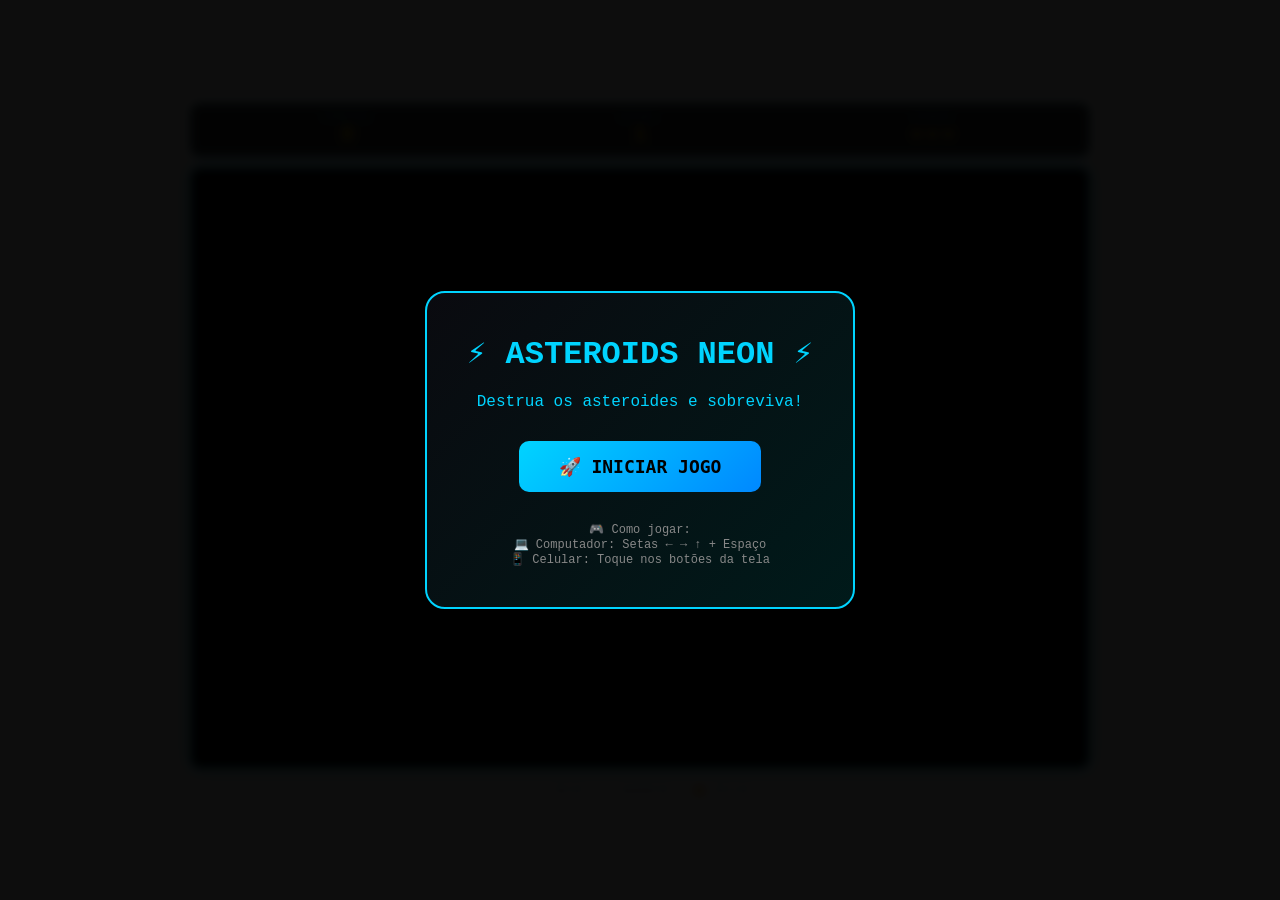
==== asteroid.html @ 691934d8 "Update and rename index.html to asteroid.html" ====
<!DOCTYPE html>
<html lang="pt-br">
<head>
    <meta charset="UTF-8">
    <meta name="viewport" content="width=device-width, initial-scale=1.0, user-scalable=no, viewport-fit=cover">
    <title>Asteroids Neon - Samuel Tech Games</title>
    <style>
        * {
            margin: 0;
            padding: 0;
            box-sizing: border-box;
            user-select: none;
            -webkit-tap-highlight-color: transparent;
        }

        body {
            background: linear-gradient(135deg, #0a0a0f 0%, #000000 100%);
            min-height: 100vh;
            display: flex;
            justify-content: center;
            align-items: center;
            font-family: 'Courier New', monospace;
            overflow: hidden;
            position: fixed;
            width: 100%;
            height: 100%;
        }

        .game-container {
            display: flex;
            flex-direction: column;
            align-items: center;
            gap: 10px;
            padding: 10px;
            width: 100%;
            max-width: 100%;
        }

        canvas {
            border: 2px solid #00d4ff;
            border-radius: 10px;
            box-shadow: 0 0 20px rgba(0, 212, 255, 0.5);
            background: #000000;
            width: 100%;
            height: auto;
            max-width: 900px;
            touch-action: none;
        }

        .game-info {
            display: flex;
            justify-content: space-between;
            gap: 20px;
            background: rgba(0, 0, 0, 0.8);
            padding: 8px 20px;
            border-radius: 10px;
            border: 1px solid #00d4ff;
            width: 100%;
            max-width: 900px;
            flex-wrap: wrap;
        }

        .info-item {
            text-align: center;
            flex: 1;
        }

        .info-label {
            font-size: 10px;
            color: #00d4ff;
            letter-spacing: 2px;
        }

        .info-value {
            font-size: 22px;
            color: #ffcc00;
            font-weight: bold;
        }

        .lives {
            display: flex;
            gap: 5px;
            justify-content: center;
        }

        .heart {
            font-size: 18px;
        }

        /* Controles Touch para Celular */
        .touch-controls {
            display: none;
            gap: 15px;
            margin-top: 10px;
            width: 100%;
            max-width: 500px;
            justify-content: center;
            flex-wrap: wrap;
        }

        .touch-btn {
            background: rgba(0, 212, 255, 0.2);
            border: 2px solid #00d4ff;
            border-radius: 60px;
            width: 70px;
            height: 70px;
            display: flex;
            flex-direction: column;
            align-items: center;
            justify-content: center;
            font-size: 30px;
            cursor: pointer;
            transition: 0.2s;
            color: #00d4ff;
            backdrop-filter: blur(5px);
            touch-action: manipulation;
        }

        .touch-btn:active {
            background: #00d4ff;
            color: #000;
            transform: scale(0.95);
        }

        .shoot-btn {
            background: rgba(255, 0, 100, 0.2);
            border-color: #ff0066;
            color: #ff0066;
        }

        .shoot-btn:active {
            background: #ff0066;
            color: #000;
        }

        .restart-btn {
            background: rgba(0, 255, 100, 0.2);
            border-color: #00ff66;
            color: #00ff66;
            width: auto;
            padding: 0 20px;
            font-size: 16px;
        }

        /* Botão iniciar */
        .start-overlay {
            position: fixed;
            top: 0;
            left: 0;
            width: 100%;
            height: 100%;
            background: rgba(0, 0, 0, 0.95);
            display: flex;
            justify-content: center;
            align-items: center;
            z-index: 1000;
            backdrop-filter: blur(5px);
        }

        .start-box {
            background: linear-gradient(135deg, #0a0a0f, #001a1a);
            padding: 40px;
            border-radius: 20px;
            text-align: center;
            border: 2px solid #00d4ff;
            max-width: 90%;
        }

        .start-box h1 {
            color: #00d4ff;
            font-size: 32px;
            margin-bottom: 20px;
        }

        .start-box button {
            background: linear-gradient(135deg, #00d4ff, #0088ff);
            color: #000;
            border: none;
            padding: 15px 40px;
            font-size: 18px;
            font-weight: bold;
            border-radius: 10px;
            cursor: pointer;
            margin: 10px;
            font-family: monospace;
        }

        .game-over {
            position: fixed;
            top: 0;
            left: 0;
            width: 100%;
            height: 100%;
            background: rgba(0, 0, 0, 0.95);
            display: none;
            justify-content: center;
            align-items: center;
            z-index: 1000;
        }

        .game-over-box {
            background: linear-gradient(135deg, #0a0a0f, #001a1a);
            padding: 40px;
            border-radius: 20px;
            text-align: center;
            border: 2px solid #ff0066;
        }

        .controls-info {
            font-size: 11px;
            color: #888;
            text-align: center;
            margin-top: 5px;
        }

        @media (max-width: 768px) {
            .touch-controls {
                display: flex;
            }
            .game-info {
                gap: 10px;
            }
            .info-value {
                font-size: 18px;
            }
            .touch-btn {
                width: 55px;
                height: 55px;
                font-size: 24px;
            }
        }
    </style>
</head>
<body>
    <div id="startScreen" class="start-overlay">
        <div class="start-box">
            <h1>⚡ ASTEROIDS NEON ⚡</h1>
            <p style="color: #00d4ff; margin-bottom: 20px;">Destrua os asteroides e sobreviva!</p>
            <button onclick="startGame()">🚀 INICIAR JOGO</button>
            <div style="margin-top: 20px; font-size: 12px; color: #888;">
                <p>🎮 Como jogar:</p>
                <p>💻 Computador: Setas ← → ↑ + Espaço</p>
                <p>📱 Celular: Toque nos botões da tela</p>
            </div>
        </div>
    </div>

    <div id="gameOverScreen" class="game-over">
        <div class="game-over-box">
            <h1 style="color: #ff0066;">💀 GAME OVER 💀</h1>
            <p style="font-size: 24px; margin: 20px;">Pontuação: <span id="finalScore">0</span></p>
            <p>Nível: <span id="finalLevel">1</span></p>
            <button onclick="restartGame()" style="background: #00d4ff; color:#000; border:none; padding:12px 30px; margin-top:20px; border-radius:10px; cursor:pointer;">🔄 JOGAR NOVAMENTE</button>
        </div>
    </div>

    <div class="game-container">
        <div class="game-info">
            <div class="info-item">
                <div class="info-label">PONTOS</div>
                <div class="info-value" id="score">0</div>
            </div>
            <div class="info-item">
                <div class="info-label">NÍVEL</div>
                <div class="info-value" id="level">1</div>
            </div>
            <div class="info-item">
                <div class="info-label">VIDAS</div>
                <div class="info-value lives" id="livesDisplay">
                    <span class="heart">❤️</span><span class="heart">❤️</span><span class="heart">❤️</span>
                </div>
            </div>
        </div>

        <canvas id="gameCanvas" width="900" height="600"></canvas>

        <!-- Controles Touch para Celular -->
        <div class="touch-controls">
            <div class="touch-btn" id="rotateLeftBtn">◀</div>
            <div class="touch-btn" id="rotateRightBtn">▶</div>
            <div class="touch-btn" id="accelerateBtn">▲</div>
            <div class="touch-btn shoot-btn" id="shootBtn">💥</div>
            <div class="touch-btn restart-btn" id="restartTouchBtn">🔄</div>
        </div>
        <div class="controls-info">
            ← → Girar | ↑ Acelerar | 💥 Atirar
        </div>
    </div>

    <script>
        const canvas = document.getElementById('gameCanvas');
        const ctx = canvas.getContext('2d');

        // Configurações do jogo
        let gameRunning = false;
        let animationId = null;
        let score = 0;
        let level = 1;
        let lives = 3;

        // Nave
        let ship = {
            x: canvas.width / 2,
            y: canvas.height / 2,
            angle: 0,
            velocityX: 0,
            velocityY: 0,
            radius: 15,
            invincible: 0
        };

        // Arrays
        let asteroids = [];
        let bullets = [];
        let particles = [];

        // Cooldown
        let shootCooldown = 0;
        const SHOOT_DELAY = 12;

        // Dificuldade
        let asteroidSpeed = 1.5;
        let asteroidCount = 4;

        // Controles de toque
        let touchLeft = false;
        let touchRight = false;
        let touchAccelerate = false;

        // ========== NAVEGADOR ==========
        // Redimensionar canvas para celular mantendo proporção
        function resizeCanvas() {
            const container = canvas.parentElement;
            const maxWidth = Math.min(window.innerWidth - 40, 900);
            canvas.style.width = `${maxWidth}px`;
            canvas.style.height = 'auto';
        }
        window.addEventListener('resize', resizeCanvas);
        resizeCanvas();

        // ========== SISTEMA DE VIDA ==========
        function updateLivesDisplay() {
            const container = document.getElementById('livesDisplay');
            container.innerHTML = '';
            for (let i = 0; i < lives; i++) {
                container.innerHTML += '<span class="heart">❤️</span>';
            }
        }

        // ========== ASTEROIDES ==========
        class Asteroid {
            constructor(x, y, size, vx, vy) {
                this.x = x || Math.random() * canvas.width;
                this.y = y || Math.random() * canvas.height;
                this.size = size || Math.random() * 35 + 20;
                this.radius = this.size / 2;
                this.vx = vx || (Math.random() - 0.5) * asteroidSpeed * 2;
                this.vy = vy || (Math.random() - 0.5) * asteroidSpeed * 2;
                this.rotation = Math.random() * Math.PI * 2;
                this.rotSpeed = (Math.random() - 0.5) * 0.05;
                
                // Forma irregular
                this.vertices = [];
                const segments = 10;
                for (let i = 0; i < segments; i++) {
                    const angle = (i / segments) * Math.PI * 2;
                    const variation = 0.6 + Math.random() * 0.8;
                    this.vertices.push({
                        x: Math.cos(angle) * this.radius * variation,
                        y: Math.sin(angle) * this.radius * variation
                    });
                }
            }

            draw() {
                ctx.save();
                ctx.translate(this.x, this.y);
                ctx.rotate(this.rotation);
                ctx.beginPath();
                ctx.moveTo(this.vertices[0].x, this.vertices[0].y);
                for (let i = 1; i < this.vertices.length; i++) {
                    ctx.lineTo(this.vertices[i].x, this.vertices[i].y);
                }
                ctx.closePath();
                ctx.shadowBlur = 10;
                ctx.shadowColor = '#ff6600';
                ctx.strokeStyle = '#ff6600';
                ctx.fillStyle = 'rgba(255, 102, 0, 0.2)';
                ctx.fill();
                ctx.stroke();
                ctx.shadowBlur = 0;
                ctx.restore();
            }

            update() {
                this.x += this.vx;
                this.y += this.vy;
                this.rotation += this.rotSpeed;
                
                // Wrapping
                if (this.x < -this.radius) this.x = canvas.width + this.radius;
                if (this.x > canvas.width + this.radius) this.x = -this.radius;
                if (this.y < -this.radius) this.y = canvas.height + this.radius;
                if (this.y > canvas.height + this.radius) this.y = -this.radius;
            }

            split() {
                if (this.size > 30) {
                    const newSize = this.size / 1.5;
                    const angle1 = Math.atan2(this.vy, this.vx) + Math.PI / 4;
                    const angle2 = Math.atan2(this.vy, this.vx) - Math.PI / 4;
                    const speed = Math.hypot(this.vx, this.vy);
                    return [
                        new Asteroid(this.x, this.y, newSize, Math.cos(angle1) * speed * 0.8, Math.sin(angle1) * speed * 0.8),
                        new Asteroid(this.x, this.y, newSize, Math.cos(angle2) * speed * 0.8, Math.sin(angle2) * speed * 0.8)
                    ];
                }
                return [];
            }
        }

        // ========== PARTÍCULAS ==========
        class Particle {
            constructor(x, y) {
                this.x = x;
                this.y = y;
                this.vx = (Math.random() - 0.5) * 6;
                this.vy = (Math.random() - 0.5) * 6;
                this.life = 1;
                this.decay = 0.02 + Math.random() * 0.03;
                this.size = Math.random() * 4 + 2;
            }
            update() {
                this.x += this.vx;
                this.y += this.vy;
                this.life -= this.decay;
                return this.life > 0;
            }
            draw() {
                ctx.fillStyle = `rgba(255, 100, 0, ${this.life})`;
                ctx.fillRect(this.x, this.y, this.size, this.size);
            }
        }

        // ========== INICIALIZAR ==========
        function initGame() {
            ship = {
                x: canvas.width / 2,
                y: canvas.height / 2,
                angle: 0,
                velocityX: 0,
                velocityY: 0,
                radius: 15,
                invincible: 0
            };
            asteroids = [];
            bullets = [];
            particles = [];
            score = 0;
            level = 1;
            lives = 3;
            shootCooldown = 0;
            asteroidSpeed = 1.5;
            
            updateUI();
            spawnAsteroids();
        }

        function spawnAsteroids() {
            asteroidCount = Math.min(4 + Math.floor(level / 2), 10);
            asteroidSpeed = 1.5 + (level - 1) * 0.3;
            
            for (let i = 0; i < asteroidCount; i++) {
                let asteroid;
                let safe = false;
                while (!safe) {
                    asteroid = new Asteroid();
                    const dx = asteroid.x - ship.x;
                    const dy = asteroid.y - ship.y;
                    if (Math.hypot(dx, dy) > 100) safe = true;
                }
                asteroids.push(asteroid);
            }
        }

        function updateUI() {
            document.getElementById('score').textContent = score;
            document.getElementById('level').textContent = level;
            updateLivesDisplay();
        }

        // ========== TIRO ==========
        function shoot() {
            if (shootCooldown > 0) return;
            
            bullets.push({
                x: ship.x + Math.cos(ship.angle) * ship.radius,
                y: ship.y + Math.sin(ship.angle) * ship.radius,
                vx: ship.velocityX + Math.cos(ship.angle) * 9,
                vy: ship.velocityY + Math.sin(ship.angle) * 9,
                radius: 3,
                life: 100
            });
            shootCooldown = SHOOT_DELAY;
        }

        // ========== COLISÕES ==========
        function checkCollisions() {
            // Colisão com asteroides
            for (let i = 0; i < asteroids.length; i++) {
                const a = asteroids[i];
                const dx = ship.x - a.x;
                const dy = ship.y - a.y;
                if (Math.hypot(dx, dy) < ship.radius + a.radius && ship.invincible <= 0) {
                    lives--;
                    updateUI();
                    
                    // Criar explosão
                    for (let j = 0; j < 15; j++) particles.push(new Particle(ship.x, ship.y));
                    
                    if (lives <= 0) {
                        gameOver();
                        return false;
                    }
                    
                    // Reset nave com invencibilidade
                    ship.x = canvas.width / 2;
                    ship.y = canvas.height / 2;
                    ship.velocityX = 0;
                    ship.velocityY = 0;
                    ship.invincible = 60;
                    
                    asteroids.splice(i, 1);
                    break;
                }
            }
            
            if (ship.invincible > 0) ship.invincible--;
            
            // Colisão tiros com asteroides
            for (let i = bullets.length - 1; i >= 0; i--) {
                const b = bullets[i];
                let hit = false;
                
                for (let j = asteroids.length - 1; j >= 0; j--) {
                    const a = asteroids[j];
                    if (Math.hypot(b.x - a.x, b.y - a.y) < a.radius) {
                        const newAsteroids = a.split();
                        asteroids.splice(j, 1, ...newAsteroids);
                        score += 10;
                        updateUI();
                        
                        for (let k = 0; k < 10; k++) particles.push(new Particle(a.x, a.y));
                        
                        // Verificar nível
                        const newLevel = Math.floor(score / 50) + 1;
                        if (newLevel > level) {
                            level = newLevel;
                            updateUI();
                            asteroidSpeed = 1.5 + (level - 1) * 0.3;
                        }
                        
                        hit = true;
                        break;
                    }
                }
                if (hit) bullets.splice(i, 1);
            }
            return true;
        }

        // ========== DESENHOS ==========
        function drawShip() {
            if (ship.invincible > 0 && Math.floor(Date.now() / 50) % 3 === 0) return;
            
            ctx.save();
            ctx.translate(ship.x, ship.y);
            ctx.rotate(ship.angle);
            ctx.shadowBlur = 10;
            ctx.shadowColor = '#00ffff';
            ctx.beginPath();
            ctx.moveTo(18, 0);
            ctx.lineTo(-12, -8);
            ctx.lineTo(-6, 0);
            ctx.lineTo(-12, 8);
            ctx.closePath();
            ctx.fillStyle = '#00ffff';
            ctx.fill();
            ctx.strokeStyle = '#ffffff';
            ctx.lineWidth = 1.5;
            ctx.stroke();
            
            // Chama
            if (touchAccelerate) {
                ctx.beginPath();
                ctx.moveTo(-10, 0);
                ctx.lineTo(-18, -5);
                ctx.lineTo(-18, 5);
                ctx.fillStyle = '#ff6600';
                ctx.fill();
            }
            ctx.shadowBlur = 0;
            ctx.restore();
        }

        function drawBullets() {
            for (const b of bullets) {
                ctx.beginPath();
                ctx.arc(b.x, b.y, 3, 0, Math.PI * 2);
                ctx.fillStyle = '#ffff00';
                ctx.fill();
                ctx.shadowBlur = 8;
                ctx.shadowColor = '#ffff00';
                ctx.fill();
                ctx.shadowBlur = 0;
            }
        }

        function drawStars() {
            for (let i = 0; i < 150; i++) {
                if (!window.stars) {
                    window.stars = [];
                    for (let j = 0; j < 150; j++) {
                        window.stars.push({ x: Math.random() * canvas.width, y: Math.random() * canvas.height, alpha: Math.random() });
                    }
                }
                const s = window.stars[i];
                ctx.fillStyle = `rgba(255, 255, 255, ${s.alpha * 0.5})`;
                ctx.fillRect(s.x, s.y, 1.5, 1.5);
            }
        }

        // ========== UPDATE ==========
        function updateGame() {
            if (!gameRunning) return;
            
            if (shootCooldown > 0) shootCooldown--;
            
            // Controles touch
            if (touchLeft) ship.angle -= 0.08;
            if (touchRight) ship.angle += 0.08;
            if (touchAccelerate) {
                ship.velocityX += Math.cos(ship.angle) * 0.25;
                ship.velocityY += Math.sin(ship.angle) * 0.25;
                const maxSpeed = 7;
                if (Math.abs(ship.velocityX) > maxSpeed) ship.velocityX = Math.sign(ship.velocityX) * maxSpeed;
                if (Math.abs(ship.velocityY) > maxSpeed) ship.velocityY = Math.sign(ship.velocityY) * maxSpeed;
            }
            
            // Atrito
            ship.velocityX *= 0.99;
            ship.velocityY *= 0.99;
            ship.x += ship.velocityX;
            ship.y += ship.velocityY;
            
            // Wrapping nave
            if (ship.x < 0) ship.x = canvas.width;
            if (ship.x > canvas.width) ship.x = 0;
            if (ship.y < 0) ship.y = canvas.height;
            if (ship.y > canvas.height) ship.y = 0;
            
            // Atualizar asteroides
            for (let a of asteroids) a.update();
            
            // Atualizar tiros
            for (let i = 0; i < bullets.length; i++) {
                bullets[i].x += bullets[i].vx;
                bullets[i].y += bullets[i].vy;
                bullets[i].life--;
                if (bullets[i].life <= 0 || bullets[i].x < -50 || bullets[i].x > canvas.width + 50 ||
                    bullets[i].y < -50 || bullets[i].y > canvas.height + 50) {
                    bullets.splice(i, 1);
                    i--;
                }
            }
            
            // Partículas
            for (let i = 0; i < particles.length; i++) {
                if (!particles[i].update()) {
                    particles.splice(i, 1);
                    i--;
                }
            }
            
            checkCollisions();
            
            if (asteroids.length === 0) {
                spawnAsteroids();
            }
            
            // Renderizar
            ctx.clearRect(0, 0, canvas.width, canvas.height);
            drawStars();
            for (let p of particles) p.draw();
            for (let a of asteroids) a.draw();
            drawBullets();
            drawShip();
        }

        function gameLoop() {
            if (!gameRunning) return;
            updateGame();
            animationId = requestAnimationFrame(gameLoop);
        }

        // ========== CONTROLE DO JOGO ==========
        function startGame() {
            if (animationId) cancelAnimationFrame(animationId);
            initGame();
            gameRunning = true;
            document.getElementById('startScreen').style.display = 'none';
            document.getElementById('gameOverScreen').style.display = 'none';
            gameLoop();
        }

        function gameOver() {
            gameRunning = false;
            if (animationId) cancelAnimationFrame(animationId);
            document.getElementById('finalScore').textContent = score;
            document.getElementById('finalLevel').textContent = level;
            document.getElementById('gameOverScreen').style.display = 'flex';
        }

        function restartGame() {
            startGame();
        }

        // ========== EVENTOS TECLADO ==========
        let keyLeft = false, keyRight = false, keyUp = false;
        
        document.addEventListener('keydown', (e) => {
            if (!gameRunning) return;
            if (e.key === 'ArrowLeft') { keyLeft = true; e.preventDefault(); }
            if (e.key === 'ArrowRight') { keyRight = true; e.preventDefault(); }
            if (e.key === 'ArrowUp') { keyUp = true; e.preventDefault(); }
            if (e.key === ' ') { shoot(); e.preventDefault(); }
        });
        
        document.addEventListener('keyup', (e) => {
            if (e.key === 'ArrowLeft') keyLeft = false;
            if (e.key === 'ArrowRight') keyRight = false;
            if (e.key === 'ArrowUp') keyUp = false;
        });
        
        // Atualizar nave pelos controles
        function updateKeyboardControls() {
            if (keyLeft) ship.angle -= 0.08;
            if (keyRight) ship.angle += 0.08;
            if (keyUp) {
                ship.velocityX += Math.cos(ship.angle) * 0.25;
                ship.velocityY += Math.sin(ship.angle) * 0.25;
                const maxSpeed = 7;
                if (Math.abs(ship.velocityX) > maxSpeed) ship.velocityX = Math.sign(ship.velocityX) * maxSpeed;
                if (Math.abs(ship.velocityY) > maxSpeed) ship.velocityY = Math.sign(ship.velocityY) * maxSpeed;
            }
        }
        
        // Sobrescrever updateGame para usar teclado
        const originalUpdate = updateGame;
        window.updateGame = function() {
            if (!gameRunning) return;
            updateKeyboardControls();
            originalUpdate();
        };
        updateGame = window.updateGame;

        // ========== EVENTOS TOUCH ==========
        document.getElementById('rotateLeftBtn').addEventListener('touchstart', (e) => { e.preventDefault(); touchLeft = true; });
        document.getElementById('rotateLeftBtn').addEventListener('touchend', () => { touchLeft = false; });
        document.getElementById('rotateLeftBtn').addEventListener('mousedown', () => { touchLeft = true; });
        document.getElementById('rotateLeftBtn').addEventListener('mouseup', () => { touchLeft = false; });
        
        document.getElementById('rotateRightBtn').addEventListener('touchstart', (e) => { e.preventDefault(); touchRight = true; });
        document.getElementById('rotateRightBtn').addEventListener('touchend', () => { touchRight = false; });
        document.getElementById('rotateRightBtn').addEventListener('mousedown', () => { touchRight = true; });
        document.getElementById('rotateRightBtn').addEventListener('mouseup', () => { touchRight = false; });
        
        document.getElementById('accelerateBtn').addEventListener('touchstart', (e) => { e.preventDefault(); touchAccelerate = true; });
        document.getElementById('accelerateBtn').addEventListener('touchend', () => { touchAccelerate = false; });
        document.getElementById('accelerateBtn').addEventListener('mousedown', () => { touchAccelerate = true; });
        document.getElementById('accelerateBtn').addEventListener('mouseup', () => { touchAccelerate = false; });
        
        document.getElementById('shootBtn').addEventListener('click', (e) => { e.preventDefault(); shoot(); });
        document.getElementById('shootBtn').addEventListener('touchstart', (e) => { e.preventDefault(); shoot(); });
        
        document.getElementById('restartTouchBtn').addEventListener('click', () => { restartGame(); });
        
        // Prevenir scroll na tela
        canvas.addEventListener('touchstart', (e) => e.preventDefault());
        
        window.startGame = startGame;
        window.restartGame = restartGame;
    </script>
</body>
</html>
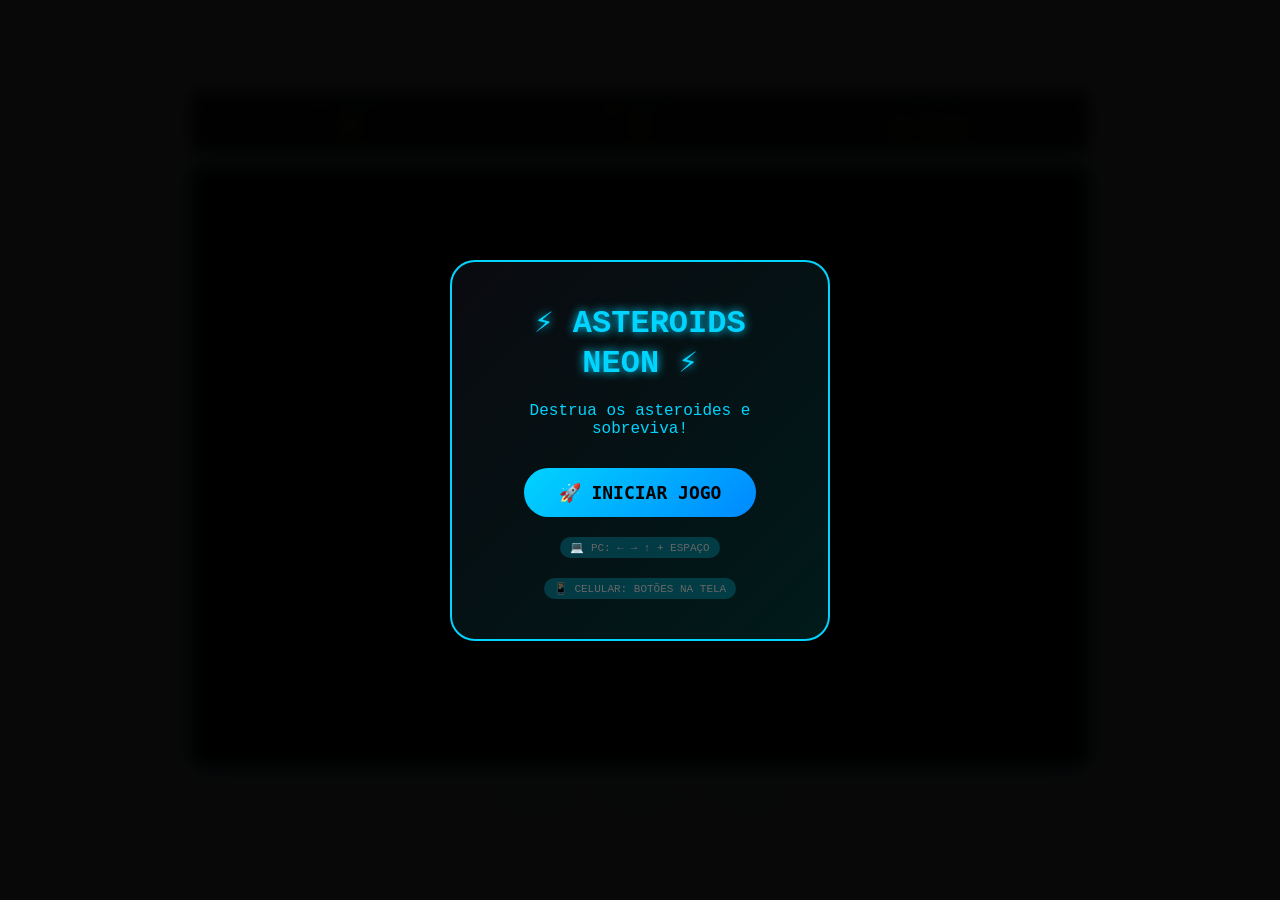
==== commit 6d113778: "Update asteroid.html" ====
--- a/asteroid.html
+++ b/asteroid.html
@@ -19,7 +19,7 @@
             display: flex;
             justify-content: center;
             align-items: center;
-            font-family: 'Courier New', monospace;
+            font-family: 'Courier New', 'Share Tech Mono', monospace;
             overflow: hidden;
             position: fixed;
             width: 100%;
@@ -30,34 +30,36 @@
             display: flex;
             flex-direction: column;
             align-items: center;
-            gap: 10px;
-            padding: 10px;
+            gap: 12px;
+            padding: 12px;
             width: 100%;
             max-width: 100%;
         }
 
         canvas {
-            border: 2px solid #00d4ff;
-            border-radius: 10px;
-            box-shadow: 0 0 20px rgba(0, 212, 255, 0.5);
+            border: 3px solid #00d4ff;
+            border-radius: 12px;
+            box-shadow: 0 0 30px rgba(0, 212, 255, 0.5);
             background: #000000;
             width: 100%;
             height: auto;
             max-width: 900px;
             touch-action: none;
+            cursor: none;
         }
 
         .game-info {
             display: flex;
             justify-content: space-between;
             gap: 20px;
-            background: rgba(0, 0, 0, 0.8);
-            padding: 8px 20px;
-            border-radius: 10px;
+            background: rgba(0, 0, 0, 0.85);
+            padding: 10px 25px;
+            border-radius: 12px;
             border: 1px solid #00d4ff;
             width: 100%;
             max-width: 900px;
             flex-wrap: wrap;
+            backdrop-filter: blur(5px);
         }
 
         .info-item {
@@ -66,32 +68,40 @@
         }
 
         .info-label {
-            font-size: 10px;
+            font-size: 11px;
             color: #00d4ff;
             letter-spacing: 2px;
+            text-transform: uppercase;
         }
 
         .info-value {
-            font-size: 22px;
+            font-size: 24px;
             color: #ffcc00;
             font-weight: bold;
+            text-shadow: 0 0 5px #ffcc00;
         }
 
         .lives {
             display: flex;
-            gap: 5px;
+            gap: 6px;
             justify-content: center;
         }
 
         .heart {
-            font-size: 18px;
+            font-size: 20px;
+            animation: pulse 1s ease infinite;
+        }
+
+        @keyframes pulse {
+            0%, 100% { transform: scale(1); }
+            50% { transform: scale(1.1); text-shadow: 0 0 5px #ff0000; }
         }
 
         /* Controles Touch para Celular */
         .touch-controls {
             display: none;
-            gap: 15px;
-            margin-top: 10px;
+            gap: 12px;
+            margin-top: 8px;
             width: 100%;
             max-width: 500px;
             justify-content: center;
@@ -99,27 +109,29 @@
         }
 
         .touch-btn {
-            background: rgba(0, 212, 255, 0.2);
+            background: rgba(0, 212, 255, 0.15);
             border: 2px solid #00d4ff;
             border-radius: 60px;
-            width: 70px;
-            height: 70px;
+            width: 65px;
+            height: 65px;
             display: flex;
             flex-direction: column;
             align-items: center;
             justify-content: center;
-            font-size: 30px;
+            font-size: 28px;
             cursor: pointer;
-            transition: 0.2s;
+            transition: all 0.08s linear;
             color: #00d4ff;
-            backdrop-filter: blur(5px);
+            backdrop-filter: blur(8px);
             touch-action: manipulation;
+            font-weight: bold;
         }
 
         .touch-btn:active {
             background: #00d4ff;
             color: #000;
-            transform: scale(0.95);
+            transform: scale(0.92);
+            box-shadow: 0 0 15px #00d4ff;
         }
 
         .shoot-btn {
@@ -131,6 +143,7 @@
         .shoot-btn:active {
             background: #ff0066;
             color: #000;
+            box-shadow: 0 0 15px #ff0066;
         }
 
         .restart-btn {
@@ -142,75 +155,82 @@
             font-size: 16px;
         }
 
-        /* Botão iniciar */
-        .start-overlay {
+        .restart-btn:active {
+            background: #00ff66;
+            color: #000;
+        }
+
+        /* Telas de inicio e game over */
+        .overlay-screen {
             position: fixed;
             top: 0;
             left: 0;
             width: 100%;
             height: 100%;
-            background: rgba(0, 0, 0, 0.95);
+            background: rgba(0, 0, 0, 0.97);
             display: flex;
             justify-content: center;
             align-items: center;
             z-index: 1000;
-            backdrop-filter: blur(5px);
-        }
-
-        .start-box {
+            backdrop-filter: blur(8px);
+        }
+
+        .overlay-box {
             background: linear-gradient(135deg, #0a0a0f, #001a1a);
             padding: 40px;
-            border-radius: 20px;
+            border-radius: 25px;
             text-align: center;
             border: 2px solid #00d4ff;
             max-width: 90%;
-        }
-
-        .start-box h1 {
+            width: 380px;
+            animation: fadeIn 0.3s ease;
+        }
+
+        @keyframes fadeIn {
+            from { opacity: 0; transform: scale(0.9); }
+            to { opacity: 1; transform: scale(1); }
+        }
+
+        .overlay-box h1 {
             color: #00d4ff;
             font-size: 32px;
             margin-bottom: 20px;
-        }
-
-        .start-box button {
+            text-shadow: 0 0 10px #00d4ff;
+        }
+
+        .overlay-box button {
             background: linear-gradient(135deg, #00d4ff, #0088ff);
             color: #000;
             border: none;
-            padding: 15px 40px;
+            padding: 14px 35px;
             font-size: 18px;
             font-weight: bold;
-            border-radius: 10px;
+            border-radius: 40px;
             cursor: pointer;
             margin: 10px;
             font-family: monospace;
-        }
-
-        .game-over {
-            position: fixed;
-            top: 0;
-            left: 0;
-            width: 100%;
-            height: 100%;
-            background: rgba(0, 0, 0, 0.95);
-            display: none;
-            justify-content: center;
-            align-items: center;
-            z-index: 1000;
-        }
-
-        .game-over-box {
-            background: linear-gradient(135deg, #0a0a0f, #001a1a);
-            padding: 40px;
-            border-radius: 20px;
-            text-align: center;
-            border: 2px solid #ff0066;
+            transition: 0.2s;
+        }
+
+        .overlay-box button:active {
+            transform: scale(0.96);
         }
 
         .controls-info {
             font-size: 11px;
-            color: #888;
+            color: #666;
             text-align: center;
-            margin-top: 5px;
+            margin-top: 10px;
+            display: flex;
+            gap: 20px;
+            flex-wrap: wrap;
+            justify-content: center;
+        }
+
+        .controls-info span {
+            background: rgba(0,212,255,0.2);
+            padding: 4px 10px;
+            border-radius: 20px;
         }
 
         @media (max-width: 768px) {
@@ -219,62 +239,81 @@
             }
             .game-info {
                 gap: 10px;
+                padding: 8px 15px;
             }
             .info-value {
-                font-size: 18px;
+                font-size: 20px;
             }
             .touch-btn {
                 width: 55px;
                 height: 55px;
                 font-size: 24px;
             }
+            .overlay-box h1 {
+                font-size: 26px;
+            }
+            .controls-info span {
+                font-size: 9px;
+            }
+        }
+
+        @media (max-width: 480px) {
+            .touch-btn {
+                width: 50px;
+                height: 50px;
+                font-size: 22px;
+            }
+            .restart-btn {
+                width: auto;
+                padding: 0 15px;
+            }
         }
     </style>
 </head>
 <body>
-    <div id="startScreen" class="start-overlay">
-        <div class="start-box">
+    <!-- Tela Inicial -->
+    <div id="startScreen" class="overlay-screen">
+        <div class="overlay-box">
             <h1>⚡ ASTEROIDS NEON ⚡</h1>
             <p style="color: #00d4ff; margin-bottom: 20px;">Destrua os asteroides e sobreviva!</p>
             <button onclick="startGame()">🚀 INICIAR JOGO</button>
-            <div style="margin-top: 20px; font-size: 12px; color: #888;">
-                <p>🎮 Como jogar:</p>
-                <p>💻 Computador: Setas ← → ↑ + Espaço</p>
-                <p>📱 Celular: Toque nos botões da tela</p>
+            <div class="controls-info">
+                <span>💻 PC: ← → ↑ + ESPAÇO</span>
+                <span>📱 CELULAR: BOTÕES NA TELA</span>
             </div>
         </div>
     </div>
 
-    <div id="gameOverScreen" class="game-over">
-        <div class="game-over-box">
+    <!-- Tela Game Over -->
+    <div id="gameOverScreen" class="overlay-screen" style="display: none;">
+        <div class="overlay-box">
             <h1 style="color: #ff0066;">💀 GAME OVER 💀</h1>
-            <p style="font-size: 24px; margin: 20px;">Pontuação: <span id="finalScore">0</span></p>
-            <p>Nível: <span id="finalLevel">1</span></p>
-            <button onclick="restartGame()" style="background: #00d4ff; color:#000; border:none; padding:12px 30px; margin-top:20px; border-radius:10px; cursor:pointer;">🔄 JOGAR NOVAMENTE</button>
+            <p style="font-size: 28px; margin: 20px; color: #ffcc00;" id="finalScore">0</p>
+            <p>Nível: <strong id="finalLevel">1</strong></p>
+            <button onclick="restartGame()">🔄 JOGAR NOVAMENTE</button>
         </div>
     </div>
 
+    <!-- Jogo -->
     <div class="game-container">
         <div class="game-info">
             <div class="info-item">
-                <div class="info-label">PONTOS</div>
+                <div class="info-label">🎯 PONTOS</div>
                 <div class="info-value" id="score">0</div>
             </div>
             <div class="info-item">
-                <div class="info-label">NÍVEL</div>
+                <div class="info-label">⭐ NÍVEL</div>
                 <div class="info-value" id="level">1</div>
             </div>
             <div class="info-item">
-                <div class="info-label">VIDAS</div>
-                <div class="info-value lives" id="livesDisplay">
-                    <span class="heart">❤️</span><span class="heart">❤️</span><span class="heart">❤️</span>
-                </div>
+                <div class="info-label">❤️ VIDAS</div>
+                <div class="info-value lives" id="livesDisplay">❤️ ❤️ ❤️</div>
             </div>
         </div>
 
         <canvas id="gameCanvas" width="900" height="600"></canvas>
 
-        <!-- Controles Touch para Celular -->
+        <!-- Botões Touch para Celular -->
         <div class="touch-controls">
             <div class="touch-btn" id="rotateLeftBtn">◀</div>
             <div class="touch-btn" id="rotateRightBtn">▶</div>
@@ -282,16 +321,20 @@
             <div class="touch-btn shoot-btn" id="shootBtn">💥</div>
             <div class="touch-btn restart-btn" id="restartTouchBtn">🔄</div>
         </div>
+        
         <div class="controls-info">
-            ← → Girar | ↑ Acelerar | 💥 Atirar
+            <span>◀ ▶ Girar</span>
+            <span>▲ Acelerar</span>
+            <span>💥 Atirar</span>
         </div>
     </div>
 
     <script>
+        // ========== CONFIGURAÇÕES DO CANVAS ==========
         const canvas = document.getElementById('gameCanvas');
         const ctx = canvas.getContext('2d');
 
-        // Configurações do jogo
+        // ========== VARIÁVEIS DO JOGO ==========
         let gameRunning = false;
         let animationId = null;
         let score = 0;
@@ -303,9 +346,9 @@
             x: canvas.width / 2,
             y: canvas.height / 2,
             angle: 0,
-            velocityX: 0,
-            velocityY: 0,
-            radius: 15,
+            vx: 0,
+            vy: 0,
+            radius: 14,
             invincible: 0
         };
 
@@ -314,40 +357,33 @@
         let bullets = [];
         let particles = [];
 
-        // Cooldown
+        // Cooldown do tiro
         let shootCooldown = 0;
-        const SHOOT_DELAY = 12;
+        const SHOOT_DELAY = 10;
 
         // Dificuldade
         let asteroidSpeed = 1.5;
         let asteroidCount = 4;
 
-        // Controles de toque
-        let touchLeft = false;
-        let touchRight = false;
-        let touchAccelerate = false;
-
-        // ========== NAVEGADOR ==========
-        // Redimensionar canvas para celular mantendo proporção
-        function resizeCanvas() {
-            const container = canvas.parentElement;
-            const maxWidth = Math.min(window.innerWidth - 40, 900);
-            canvas.style.width = `${maxWidth}px`;
-            canvas.style.height = 'auto';
-        }
-        window.addEventListener('resize', resizeCanvas);
-        resizeCanvas();
-
-        // ========== SISTEMA DE VIDA ==========
-        function updateLivesDisplay() {
-            const container = document.getElementById('livesDisplay');
-            container.innerHTML = '';
+        // ========== CONTROLES ==========
+        // Teclado
+        let keyLeft = false, keyRight = false, keyUp = false;
+        // Touch
+        let touchLeft = false, touchRight = false, touchAccel = false;
+
+        // ========== FUNÇÕES AUXILIARES ==========
+        function updateUI() {
+            document.getElementById('score').textContent = score;
+            document.getElementById('level').textContent = level;
+            
+            const hearts = document.getElementById('livesDisplay');
+            hearts.innerHTML = '';
             for (let i = 0; i < lives; i++) {
-                container.innerHTML += '<span class="heart">❤️</span>';
-            }
-        }
-
-        // ========== ASTEROIDES ==========
+                hearts.innerHTML += '<span class="heart">❤️</span>';
+            }
+        }
+
+        // ========== CLASSE ASTEROIDE ==========
         class Asteroid {
             constructor(x, y, size, vx, vy) {
                 this.x = x || Math.random() * canvas.width;
@@ -356,36 +392,33 @@
                 this.radius = this.size / 2;
                 this.vx = vx || (Math.random() - 0.5) * asteroidSpeed * 2;
                 this.vy = vy || (Math.random() - 0.5) * asteroidSpeed * 2;
-                this.rotation = Math.random() * Math.PI * 2;
+                this.angle = Math.random() * Math.PI * 2;
                 this.rotSpeed = (Math.random() - 0.5) * 0.05;
                 
                 // Forma irregular
                 this.vertices = [];
-                const segments = 10;
-                for (let i = 0; i < segments; i++) {
-                    const angle = (i / segments) * Math.PI * 2;
-                    const variation = 0.6 + Math.random() * 0.8;
-                    this.vertices.push({
-                        x: Math.cos(angle) * this.radius * variation,
-                        y: Math.sin(angle) * this.radius * variation
-                    });
+                const seg = 10;
+                for (let i = 0; i < seg; i++) {
+                    const a = (i / seg) * Math.PI * 2;
+                    const r = this.radius * (0.6 + Math.random() * 0.8);
+                    this.vertices.push({ x: Math.cos(a) * r, y: Math.sin(a) * r });
                 }
             }
 
             draw() {
                 ctx.save();
                 ctx.translate(this.x, this.y);
-                ctx.rotate(this.rotation);
+                ctx.rotate(this.angle);
                 ctx.beginPath();
                 ctx.moveTo(this.vertices[0].x, this.vertices[0].y);
                 for (let i = 1; i < this.vertices.length; i++) {
                     ctx.lineTo(this.vertices[i].x, this.vertices[i].y);
                 }
                 ctx.closePath();
-                ctx.shadowBlur = 10;
+                ctx.shadowBlur = 12;
                 ctx.shadowColor = '#ff6600';
-                ctx.strokeStyle = '#ff6600';
-                ctx.fillStyle = 'rgba(255, 102, 0, 0.2)';
+                ctx.strokeStyle = '#ff8800';
+                ctx.fillStyle = 'rgba(255, 100, 0, 0.2)';
                 ctx.fill();
                 ctx.stroke();
                 ctx.shadowBlur = 0;
@@ -395,9 +428,9 @@
             update() {
                 this.x += this.vx;
                 this.y += this.vy;
-                this.rotation += this.rotSpeed;
+                this.angle += this.rotSpeed;
                 
-                // Wrapping
+                // Wrap
                 if (this.x < -this.radius) this.x = canvas.width + this.radius;
                 if (this.x > canvas.width + this.radius) this.x = -this.radius;
                 if (this.y < -this.radius) this.y = canvas.height + this.radius;
@@ -407,19 +440,19 @@
             split() {
                 if (this.size > 30) {
                     const newSize = this.size / 1.5;
-                    const angle1 = Math.atan2(this.vy, this.vx) + Math.PI / 4;
-                    const angle2 = Math.atan2(this.vy, this.vx) - Math.PI / 4;
-                    const speed = Math.hypot(this.vx, this.vy);
+                    const ang1 = Math.atan2(this.vy, this.vx) + Math.PI / 4;
+                    const ang2 = Math.atan2(this.vy, this.vx) - Math.PI / 4;
+                    const spd = Math.hypot(this.vx, this.vy);
                     return [
-                        new Asteroid(this.x, this.y, newSize, Math.cos(angle1) * speed * 0.8, Math.sin(angle1) * speed * 0.8),
-                        new Asteroid(this.x, this.y, newSize, Math.cos(angle2) * speed * 0.8, Math.sin(angle2) * speed * 0.8)
+                        new Asteroid(this.x, this.y, newSize, Math.cos(ang1) * spd * 0.8, Math.sin(ang1) * spd * 0.8),
+                        new Asteroid(this.x, this.y, newSize, Math.cos(ang2) * spd * 0.8, Math.sin(ang2) * spd * 0.8)
                     ];
                 }
                 return [];
             }
         }
 
-        // ========== PARTÍCULAS ==========
+        // ========== PARTÍCULA ==========
         class Particle {
             constructor(x, y) {
                 this.x = x;
@@ -448,9 +481,9 @@
                 x: canvas.width / 2,
                 y: canvas.height / 2,
                 angle: 0,
-                velocityX: 0,
-                velocityY: 0,
-                radius: 15,
+                vx: 0,
+                vy: 0,
+                radius: 14,
                 invincible: 0
             };
             asteroids = [];
@@ -471,34 +504,27 @@
             asteroidSpeed = 1.5 + (level - 1) * 0.3;
             
             for (let i = 0; i < asteroidCount; i++) {
-                let asteroid;
+                let ast;
                 let safe = false;
                 while (!safe) {
-                    asteroid = new Asteroid();
-                    const dx = asteroid.x - ship.x;
-                    const dy = asteroid.y - ship.y;
+                    ast = new Asteroid();
+                    const dx = ast.x - ship.x;
+                    const dy = ast.y - ship.y;
                     if (Math.hypot(dx, dy) > 100) safe = true;
                 }
-                asteroids.push(asteroid);
-            }
-        }
-
-        function updateUI() {
-            document.getElementById('score').textContent = score;
-            document.getElementById('level').textContent = level;
-            updateLivesDisplay();
+                asteroids.push(ast);
+            }
         }
 
         // ========== TIRO ==========
         function shoot() {
             if (shootCooldown > 0) return;
-            
             bullets.push({
                 x: ship.x + Math.cos(ship.angle) * ship.radius,
                 y: ship.y + Math.sin(ship.angle) * ship.radius,
-                vx: ship.velocityX + Math.cos(ship.angle) * 9,
-                vy: ship.velocityY + Math.sin(ship.angle) * 9,
-                radius: 3,
+                vx: ship.vx + Math.cos(ship.angle) * 9,
+                vy: ship.vy + Math.sin(ship.angle) * 9,
+                radius: 4,
                 life: 100
             });
             shootCooldown = SHOOT_DELAY;
@@ -506,7 +532,7 @@
 
         // ========== COLISÕES ==========
         function checkCollisions() {
-            // Colisão com asteroides
+            // Nave vs Asteroides
             for (let i = 0; i < asteroids.length; i++) {
                 const a = asteroids[i];
                 const dx = ship.x - a.x;
@@ -515,21 +541,18 @@
                     lives--;
                     updateUI();
                     
-                    // Criar explosão
-                    for (let j = 0; j < 15; j++) particles.push(new Particle(ship.x, ship.y));
+                    for (let j = 0; j < 20; j++) particles.push(new Particle(ship.x, ship.y));
                     
                     if (lives <= 0) {
                         gameOver();
                         return false;
                     }
                     
-                    // Reset nave com invencibilidade
                     ship.x = canvas.width / 2;
                     ship.y = canvas.height / 2;
-                    ship.velocityX = 0;
-                    ship.velocityY = 0;
+                    ship.vx = 0;
+                    ship.vy = 0;
                     ship.invincible = 60;
-                    
                     asteroids.splice(i, 1);
                     break;
                 }
@@ -537,7 +560,7 @@
             
             if (ship.invincible > 0) ship.invincible--;
             
-            // Colisão tiros com asteroides
+            // Tiros vs Asteroides
             for (let i = bullets.length - 1; i >= 0; i--) {
                 const b = bullets[i];
                 let hit = false;
@@ -545,21 +568,19 @@
                 for (let j = asteroids.length - 1; j >= 0; j--) {
                     const a = asteroids[j];
                     if (Math.hypot(b.x - a.x, b.y - a.y) < a.radius) {
-                        const newAsteroids = a.split();
-                        asteroids.splice(j, 1, ...newAsteroids);
+                        const newAst = a.split();
+                        asteroids.splice(j, 1, ...newAst);
                         score += 10;
                         updateUI();
                         
-                        for (let k = 0; k < 10; k++) particles.push(new Particle(a.x, a.y));
+                        for (let k = 0; k < 12; k++) particles.push(new Particle(a.x, a.y));
                         
-                        // Verificar nível
                         const newLevel = Math.floor(score / 50) + 1;
                         if (newLevel > level) {
                             level = newLevel;
                             updateUI();
                             asteroidSpeed = 1.5 + (level - 1) * 0.3;
                         }
-                        
                         hit = true;
                         break;
                     }
@@ -569,20 +590,38 @@
             return true;
         }
 
-        // ========== DESENHOS ==========
+        // ========== DESENHO ==========
+        function drawStars() {
+            if (!window.starsData) {
+                window.starsData = [];
+                for (let i = 0; i < 150; i++) {
+                    window.starsData.push({
+                        x: Math.random() * canvas.width,
+                        y: Math.random() * canvas.height,
+                        size: Math.random() * 2,
+                        alpha: Math.random() * 0.7
+                    });
+                }
+            }
+            for (const s of window.starsData) {
+                ctx.fillStyle = `rgba(255, 255, 255, ${s.alpha})`;
+                ctx.fillRect(s.x, s.y, s.size, s.size);
+            }
+        }
+
         function drawShip() {
             if (ship.invincible > 0 && Math.floor(Date.now() / 50) % 3 === 0) return;
             
             ctx.save();
             ctx.translate(ship.x, ship.y);
             ctx.rotate(ship.angle);
-            ctx.shadowBlur = 10;
+            ctx.shadowBlur = 12;
             ctx.shadowColor = '#00ffff';
             ctx.beginPath();
             ctx.moveTo(18, 0);
-            ctx.lineTo(-12, -8);
+            ctx.lineTo(-12, -9);
             ctx.lineTo(-6, 0);
-            ctx.lineTo(-12, 8);
+            ctx.lineTo(-12, 9);
             ctx.closePath();
             ctx.fillStyle = '#00ffff';
             ctx.fill();
@@ -590,12 +629,12 @@
             ctx.lineWidth = 1.5;
             ctx.stroke();
             
-            // Chama
-            if (touchAccelerate) {
+            // Chama do motor
+            if (keyUp || touchAccel) {
                 ctx.beginPath();
                 ctx.moveTo(-10, 0);
-                ctx.lineTo(-18, -5);
-                ctx.lineTo(-18, 5);
+                ctx.lineTo(-20, -6);
+                ctx.lineTo(-20, 6);
                 ctx.fillStyle = '#ff6600';
                 ctx.fill();
             }
@@ -606,54 +645,52 @@
         function drawBullets() {
             for (const b of bullets) {
                 ctx.beginPath();
-                ctx.arc(b.x, b.y, 3, 0, Math.PI * 2);
+                ctx.arc(b.x, b.y, 4, 0, Math.PI * 2);
                 ctx.fillStyle = '#ffff00';
                 ctx.fill();
-                ctx.shadowBlur = 8;
+                ctx.shadowBlur = 10;
                 ctx.shadowColor = '#ffff00';
                 ctx.fill();
                 ctx.shadowBlur = 0;
             }
         }
 
-        function drawStars() {
-            for (let i = 0; i < 150; i++) {
-                if (!window.stars) {
-                    window.stars = [];
-                    for (let j = 0; j < 150; j++) {
-                        window.stars.push({ x: Math.random() * canvas.width, y: Math.random() * canvas.height, alpha: Math.random() });
-                    }
-                }
-                const s = window.stars[i];
-                ctx.fillStyle = `rgba(255, 255, 255, ${s.alpha * 0.5})`;
-                ctx.fillRect(s.x, s.y, 1.5, 1.5);
-            }
-        }
-
-        // ========== UPDATE ==========
+        // ========== ATUALIZAÇÃO ==========
         function updateGame() {
             if (!gameRunning) return;
             
+            // Cooldown
             if (shootCooldown > 0) shootCooldown--;
             
-            // Controles touch
-            if (touchLeft) ship.angle -= 0.08;
-            if (touchRight) ship.angle += 0.08;
-            if (touchAccelerate) {
-                ship.velocityX += Math.cos(ship.angle) * 0.25;
-                ship.velocityY += Math.sin(ship.angle) * 0.25;
-                const maxSpeed = 7;
-                if (Math.abs(ship.velocityX) > maxSpeed) ship.velocityX = Math.sign(ship.velocityX) * maxSpeed;
-                if (Math.abs(ship.velocityY) > maxSpeed) ship.velocityY = Math.sign(ship.velocityY) * maxSpeed;
+            // Controles via teclado
+            if (keyLeft) ship.angle -= 0.09;
+            if (keyRight) ship.angle += 0.09;
+            if (keyUp) {
+                ship.vx += Math.cos(ship.angle) * 0.28;
+                ship.vy += Math.sin(ship.angle) * 0.28;
+                const maxSpeed = 7.5;
+                if (Math.abs(ship.vx) > maxSpeed) ship.vx = Math.sign(ship.vx) * maxSpeed;
+                if (Math.abs(ship.vy) > maxSpeed) ship.vy = Math.sign(ship.vy) * maxSpeed;
+            }
+            
+            // Controles via touch
+            if (touchLeft) ship.angle -= 0.09;
+            if (touchRight) ship.angle += 0.09;
+            if (touchAccel) {
+                ship.vx += Math.cos(ship.angle) * 0.28;
+                ship.vy += Math.sin(ship.angle) * 0.28;
+                const maxSpeed = 7.5;
+                if (Math.abs(ship.vx) > maxSpeed) ship.vx = Math.sign(ship.vx) * maxSpeed;
+                if (Math.abs(ship.vy) > maxSpeed) ship.vy = Math.sign(ship.vy) * maxSpeed;
             }
             
             // Atrito
-            ship.velocityX *= 0.99;
-            ship.velocityY *= 0.99;
-            ship.x += ship.velocityX;
-            ship.y += ship.velocityY;
-            
-            // Wrapping nave
+            ship.vx *= 0.99;
+            ship.vy *= 0.99;
+            ship.x += ship.vx;
+            ship.y += ship.vy;
+            
+            // Wrap nave
             if (ship.x < 0) ship.x = canvas.width;
             if (ship.x > canvas.width) ship.x = 0;
             if (ship.y < 0) ship.y = canvas.height;
@@ -726,8 +763,6 @@
         }
 
         // ========== EVENTOS TECLADO ==========
-        let keyLeft = false, keyRight = false, keyUp = false;
-        
         document.addEventListener('keydown', (e) => {
             if (!gameRunning) return;
             if (e.key === 'ArrowLeft') { keyLeft = true; e.preventDefault(); }
@@ -741,53 +776,47 @@
             if (e.key === 'ArrowRight') keyRight = false;
             if (e.key === 'ArrowUp') keyUp = false;
         });
-        
-        // Atualizar nave pelos controles
-        function updateKeyboardControls() {
-            if (keyLeft) ship.angle -= 0.08;
-            if (keyRight) ship.angle += 0.08;
-            if (keyUp) {
-                ship.velocityX += Math.cos(ship.angle) * 0.25;
-                ship.velocityY += Math.sin(ship.angle) * 0.25;
-                const maxSpeed = 7;
-                if (Math.abs(ship.velocityX) > maxSpeed) ship.velocityX = Math.sign(ship.velocityX) * maxSpeed;
-                if (Math.abs(ship.velocityY) > maxSpeed) ship.velocityY = Math.sign(ship.velocityY) * maxSpeed;
-            }
-        }
-        
-        // Sobrescrever updateGame para usar teclado
-        const originalUpdate = updateGame;
-        window.updateGame = function() {
-            if (!gameRunning) return;
-            updateKeyboardControls();
-            originalUpdate();
-        };
-        updateGame = window.updateGame;
 
         // ========== EVENTOS TOUCH ==========
-        document.getElementById('rotateLeftBtn').addEventListener('touchstart', (e) => { e.preventDefault(); touchLeft = true; });
-        document.getElementById('rotateLeftBtn').addEventListener('touchend', () => { touchLeft = false; });
-        document.getElementById('rotateLeftBtn').addEventListener('mousedown', () => { touchLeft = true; });
-        document.getElementById('rotateLeftBtn').addEventListener('mouseup', () => { touchLeft = false; });
-        
-        document.getElementById('rotateRightBtn').addEventListener('touchstart', (e) => { e.preventDefault(); touchRight = true; });
-        document.getElementById('rotateRightBtn').addEventListener('touchend', () => { touchRight = false; });
-        document.getElementById('rotateRightBtn').addEventListener('mousedown', () => { touchRight = true; });
-        document.getElementById('rotateRightBtn').addEventListener('mouseup', () => { touchRight = false; });
-        
-        document.getElementById('accelerateBtn').addEventListener('touchstart', (e) => { e.preventDefault(); touchAccelerate = true; });
-        document.getElementById('accelerateBtn').addEventListener('touchend', () => { touchAccelerate = false; });
-        document.getElementById('accelerateBtn').addEventListener('mousedown', () => { touchAccelerate = true; });
-        document.getElementById('accelerateBtn').addEventListener('mouseup', () => { touchAccelerate = false; });
-        
-        document.getElementById('shootBtn').addEventListener('click', (e) => { e.preventDefault(); shoot(); });
-        document.getElementById('shootBtn').addEventListener('touchstart', (e) => { e.preventDefault(); shoot(); });
-        
-        document.getElementById('restartTouchBtn').addEventListener('click', () => { restartGame(); });
-        
-        // Prevenir scroll na tela
+        const leftBtn = document.getElementById('rotateLeftBtn');
+        const rightBtn = document.getElementById('rotateRightBtn');
+        const accelBtn = document.getElementById('accelerateBtn');
+        const shootBtn = document.getElementById('shootBtn');
+        const restartTouch = document.getElementById('restartTouchBtn');
+
+        leftBtn.addEventListener('touchstart', (e) => { e.preventDefault(); touchLeft = true; });
+        leftBtn.addEventListener('touchend', () => { touchLeft = false; });
+        leftBtn.addEventListener('mousedown', () => { touchLeft = true; });
+        leftBtn.addEventListener('mouseup', () => { touchLeft = false; });
+
+        rightBtn.addEventListener('touchstart', (e) => { e.preventDefault(); touchRight = true; });
+        rightBtn.addEventListener('touchend', () => { touchRight = false; });
+        rightBtn.addEventListener('mousedown', () => { touchRight = true; });
+        rightBtn.addEventListener('mouseup', () => { touchRight = false; });
+
+        accelBtn.addEventListener('touchstart', (e) => { e.preventDefault(); touchAccel = true; });
+        accelBtn.addEventListener('touchend', () => { touchAccel = false; });
+        accelBtn.addEventListener('mousedown', () => { touchAccel = true; });
+        accelBtn.addEventListener('mouseup', () => { touchAccel = false; });
+
+        shootBtn.addEventListener('click', (e) => { e.preventDefault(); shoot(); });
+        shootBtn.addEventListener('touchstart', (e) => { e.preventDefault(); shoot(); });
+
+        restartTouch.addEventListener('click', () => { restartGame(); });
+
+        // Evitar scroll na tela do canvas
         canvas.addEventListener('touchstart', (e) => e.preventDefault());
         
+        // Redimensionar canvas para manter proporção
+        function resizeCanvas() {
+            const maxW = Math.min(window.innerWidth - 40, 900);
+            canvas.style.width = `${maxW}px`;
+            canvas.style.height = 'auto';
+        }
+        window.addEventListener('resize', resizeCanvas);
+        resizeCanvas();
+
+        // Exportar funções para global
         window.startGame = startGame;
         window.restartGame = restartGame;
     </script>
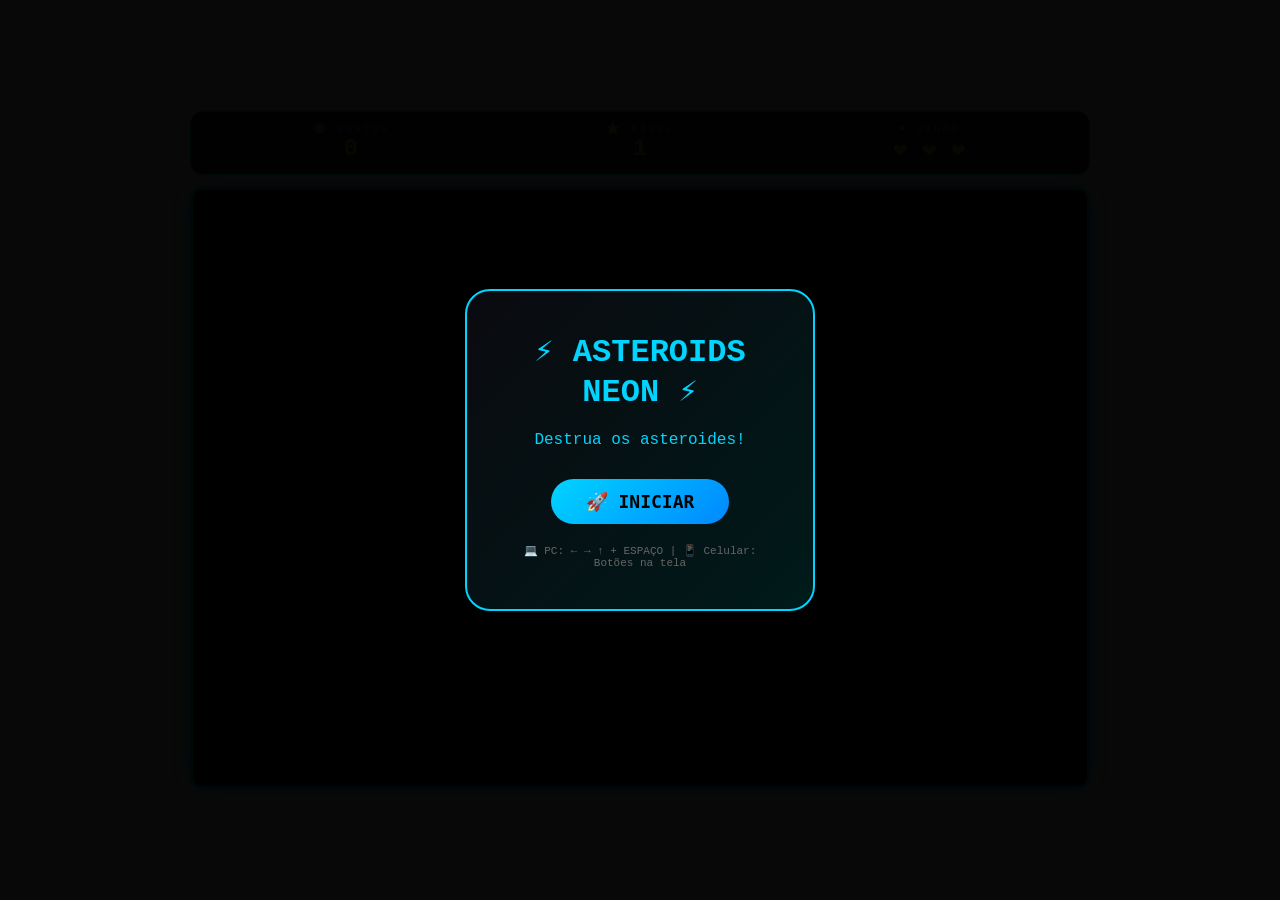
==== commit 44df87a0: "Update asteroid.html" ====
--- a/asteroid.html
+++ b/asteroid.html
@@ -19,7 +19,7 @@
             display: flex;
             justify-content: center;
             align-items: center;
-            font-family: 'Courier New', 'Share Tech Mono', monospace;
+            font-family: 'Courier New', monospace;
             overflow: hidden;
             position: fixed;
             width: 100%;
@@ -33,7 +33,6 @@
             gap: 12px;
             padding: 12px;
             width: 100%;
-            max-width: 100%;
         }
 
         canvas {
@@ -45,7 +44,6 @@
             height: auto;
             max-width: 900px;
             touch-action: none;
-            cursor: none;
         }
 
         .game-info {
@@ -59,7 +57,6 @@
             width: 100%;
             max-width: 900px;
             flex-wrap: wrap;
-            backdrop-filter: blur(5px);
         }
 
         .info-item {
@@ -71,14 +68,12 @@
             font-size: 11px;
             color: #00d4ff;
             letter-spacing: 2px;
-            text-transform: uppercase;
         }
 
         .info-value {
             font-size: 24px;
             color: #ffcc00;
             font-weight: bold;
-            text-shadow: 0 0 5px #ffcc00;
         }
 
         .lives {
@@ -89,15 +84,9 @@
 
         .heart {
             font-size: 20px;
-            animation: pulse 1s ease infinite;
-        }
-
-        @keyframes pulse {
-            0%, 100% { transform: scale(1); }
-            50% { transform: scale(1.1); text-shadow: 0 0 5px #ff0000; }
-        }
-
-        /* Controles Touch para Celular */
+        }
+
+        /* Controles Touch */
         .touch-controls {
             display: none;
             gap: 12px;
@@ -109,29 +98,25 @@
         }
 
         .touch-btn {
-            background: rgba(0, 212, 255, 0.15);
+            background: rgba(0, 212, 255, 0.2);
             border: 2px solid #00d4ff;
             border-radius: 60px;
             width: 65px;
             height: 65px;
             display: flex;
-            flex-direction: column;
             align-items: center;
             justify-content: center;
             font-size: 28px;
             cursor: pointer;
-            transition: all 0.08s linear;
+            transition: 0.05s linear;
             color: #00d4ff;
-            backdrop-filter: blur(8px);
             touch-action: manipulation;
-            font-weight: bold;
         }
 
         .touch-btn:active {
             background: #00d4ff;
             color: #000;
             transform: scale(0.92);
-            box-shadow: 0 0 15px #00d4ff;
         }
 
         .shoot-btn {
@@ -143,7 +128,6 @@
         .shoot-btn:active {
             background: #ff0066;
             color: #000;
-            box-shadow: 0 0 15px #ff0066;
         }
 
         .restart-btn {
@@ -155,13 +139,8 @@
             font-size: 16px;
         }
 
-        .restart-btn:active {
-            background: #00ff66;
-            color: #000;
-        }
-
-        /* Telas de inicio e game over */
-        .overlay-screen {
+        /* Telas */
+        .overlay {
             position: fixed;
             top: 0;
             left: 0;
@@ -172,7 +151,6 @@
             justify-content: center;
             align-items: center;
             z-index: 1000;
-            backdrop-filter: blur(8px);
         }
 
         .overlay-box {
@@ -182,38 +160,26 @@
             text-align: center;
             border: 2px solid #00d4ff;
             max-width: 90%;
-            width: 380px;
-            animation: fadeIn 0.3s ease;
-        }
-
-        @keyframes fadeIn {
-            from { opacity: 0; transform: scale(0.9); }
-            to { opacity: 1; transform: scale(1); }
+            width: 350px;
         }
 
         .overlay-box h1 {
             color: #00d4ff;
             font-size: 32px;
             margin-bottom: 20px;
-            text-shadow: 0 0 10px #00d4ff;
         }
 
         .overlay-box button {
             background: linear-gradient(135deg, #00d4ff, #0088ff);
             color: #000;
             border: none;
-            padding: 14px 35px;
+            padding: 12px 35px;
             font-size: 18px;
             font-weight: bold;
             border-radius: 40px;
             cursor: pointer;
             margin: 10px;
             font-family: monospace;
-            transition: 0.2s;
-        }
-
-        .overlay-box button:active {
-            transform: scale(0.96);
         }
 
         .controls-info {
@@ -221,80 +187,46 @@
             color: #666;
             text-align: center;
             margin-top: 10px;
-            display: flex;
-            gap: 20px;
-            flex-wrap: wrap;
-            justify-content: center;
-        }
-
-        .controls-info span {
-            background: rgba(0,212,255,0.2);
-            padding: 4px 10px;
-            border-radius: 20px;
         }
 
         @media (max-width: 768px) {
             .touch-controls {
                 display: flex;
-            }
-            .game-info {
-                gap: 10px;
-                padding: 8px 15px;
-            }
-            .info-value {
-                font-size: 20px;
             }
             .touch-btn {
                 width: 55px;
                 height: 55px;
                 font-size: 24px;
             }
-            .overlay-box h1 {
-                font-size: 26px;
-            }
-            .controls-info span {
-                font-size: 9px;
-            }
-        }
-
-        @media (max-width: 480px) {
-            .touch-btn {
-                width: 50px;
-                height: 50px;
-                font-size: 22px;
-            }
-            .restart-btn {
-                width: auto;
-                padding: 0 15px;
+            .info-value {
+                font-size: 20px;
             }
         }
     </style>
 </head>
 <body>
     <!-- Tela Inicial -->
-    <div id="startScreen" class="overlay-screen">
+    <div id="startScreen" class="overlay">
         <div class="overlay-box">
             <h1>⚡ ASTEROIDS NEON ⚡</h1>
-            <p style="color: #00d4ff; margin-bottom: 20px;">Destrua os asteroides e sobreviva!</p>
-            <button onclick="startGame()">🚀 INICIAR JOGO</button>
+            <p style="color: #00d4ff; margin-bottom: 20px;">Destrua os asteroides!</p>
+            <button onclick="startGame()">🚀 INICIAR</button>
             <div class="controls-info">
-                <span>💻 PC: ← → ↑ + ESPAÇO</span>
-                <span>📱 CELULAR: BOTÕES NA TELA</span>
+                💻 PC: ← → ↑ + ESPAÇO | 📱 Celular: Botões na tela
             </div>
         </div>
     </div>
 
-    <!-- Tela Game Over -->
-    <div id="gameOverScreen" class="overlay-screen" style="display: none;">
+    <!-- Game Over -->
+    <div id="gameOverScreen" class="overlay" style="display: none;">
         <div class="overlay-box">
             <h1 style="color: #ff0066;">💀 GAME OVER 💀</h1>
             <p style="font-size: 28px; margin: 20px; color: #ffcc00;" id="finalScore">0</p>
             <p>Nível: <strong id="finalLevel">1</strong></p>
-            <button onclick="restartGame()">🔄 JOGAR NOVAMENTE</button>
+            <button onclick="restartGame()">🔄 JOGAR</button>
         </div>
     </div>
 
-    <!-- Jogo -->
     <div class="game-container">
         <div class="game-info">
             <div class="info-item">
@@ -313,7 +245,7 @@
 
         <canvas id="gameCanvas" width="900" height="600"></canvas>
 
-        <!-- Botões Touch para Celular -->
+        <!-- Botões Touch -->
         <div class="touch-controls">
             <div class="touch-btn" id="rotateLeftBtn">◀</div>
             <div class="touch-btn" id="rotateRightBtn">▶</div>
@@ -321,20 +253,13 @@
             <div class="touch-btn shoot-btn" id="shootBtn">💥</div>
             <div class="touch-btn restart-btn" id="restartTouchBtn">🔄</div>
         </div>
-        
-        <div class="controls-info">
-            <span>◀ ▶ Girar</span>
-            <span>▲ Acelerar</span>
-            <span>💥 Atirar</span>
-        </div>
     </div>
 
     <script>
-        // ========== CONFIGURAÇÕES DO CANVAS ==========
         const canvas = document.getElementById('gameCanvas');
         const ctx = canvas.getContext('2d');
 
-        // ========== VARIÁVEIS DO JOGO ==========
+        // Variáveis
         let gameRunning = false;
         let animationId = null;
         let score = 0;
@@ -352,26 +277,20 @@
             invincible: 0
         };
 
-        // Arrays
         let asteroids = [];
         let bullets = [];
         let particles = [];
-
-        // Cooldown do tiro
         let shootCooldown = 0;
         const SHOOT_DELAY = 10;
 
-        // Dificuldade
         let asteroidSpeed = 1.5;
         let asteroidCount = 4;
 
-        // ========== CONTROLES ==========
-        // Teclado
+        // Controles
         let keyLeft = false, keyRight = false, keyUp = false;
-        // Touch
         let touchLeft = false, touchRight = false, touchAccel = false;
 
-        // ========== FUNÇÕES AUXILIARES ==========
+        // ========== FUNÇÕES ==========
         function updateUI() {
             document.getElementById('score').textContent = score;
             document.getElementById('level').textContent = level;
@@ -383,7 +302,7 @@
             }
         }
 
-        // ========== CLASSE ASTEROIDE ==========
+        // Asteroide
         class Asteroid {
             constructor(x, y, size, vx, vy) {
                 this.x = x || Math.random() * canvas.width;
@@ -395,11 +314,9 @@
                 this.angle = Math.random() * Math.PI * 2;
                 this.rotSpeed = (Math.random() - 0.5) * 0.05;
                 
-                // Forma irregular
                 this.vertices = [];
-                const seg = 10;
-                for (let i = 0; i < seg; i++) {
-                    const a = (i / seg) * Math.PI * 2;
+                for (let i = 0; i < 10; i++) {
+                    const a = (i / 10) * Math.PI * 2;
                     const r = this.radius * (0.6 + Math.random() * 0.8);
                     this.vertices.push({ x: Math.cos(a) * r, y: Math.sin(a) * r });
                 }
@@ -415,7 +332,7 @@
                     ctx.lineTo(this.vertices[i].x, this.vertices[i].y);
                 }
                 ctx.closePath();
-                ctx.shadowBlur = 12;
+                ctx.shadowBlur = 10;
                 ctx.shadowColor = '#ff6600';
                 ctx.strokeStyle = '#ff8800';
                 ctx.fillStyle = 'rgba(255, 100, 0, 0.2)';
@@ -430,7 +347,6 @@
                 this.y += this.vy;
                 this.angle += this.rotSpeed;
                 
-                // Wrap
                 if (this.x < -this.radius) this.x = canvas.width + this.radius;
                 if (this.x > canvas.width + this.radius) this.x = -this.radius;
                 if (this.y < -this.radius) this.y = canvas.height + this.radius;
@@ -452,7 +368,7 @@
             }
         }
 
-        // ========== PARTÍCULA ==========
+        // Partícula
         class Particle {
             constructor(x, y) {
                 this.x = x;
@@ -475,7 +391,6 @@
             }
         }
 
-        // ========== INICIALIZAR ==========
         function initGame() {
             ship = {
                 x: canvas.width / 2,
@@ -516,7 +431,6 @@
             }
         }
 
-        // ========== TIRO ==========
         function shoot() {
             if (shootCooldown > 0) return;
             bullets.push({
@@ -524,13 +438,11 @@
                 y: ship.y + Math.sin(ship.angle) * ship.radius,
                 vx: ship.vx + Math.cos(ship.angle) * 9,
                 vy: ship.vy + Math.sin(ship.angle) * 9,
-                radius: 4,
                 life: 100
             });
             shootCooldown = SHOOT_DELAY;
         }
 
-        // ========== COLISÕES ==========
         function checkCollisions() {
             // Nave vs Asteroides
             for (let i = 0; i < asteroids.length; i++) {
@@ -541,7 +453,7 @@
                     lives--;
                     updateUI();
                     
-                    for (let j = 0; j < 20; j++) particles.push(new Particle(ship.x, ship.y));
+                    for (let j = 0; j < 15; j++) particles.push(new Particle(ship.x, ship.y));
                     
                     if (lives <= 0) {
                         gameOver();
@@ -573,7 +485,7 @@
                         score += 10;
                         updateUI();
                         
-                        for (let k = 0; k < 12; k++) particles.push(new Particle(a.x, a.y));
+                        for (let k = 0; k < 10; k++) particles.push(new Particle(a.x, a.y));
                         
                         const newLevel = Math.floor(score / 50) + 1;
                         if (newLevel > level) {
@@ -590,7 +502,7 @@
             return true;
         }
 
-        // ========== DESENHO ==========
+        // Desenho
         function drawStars() {
             if (!window.starsData) {
                 window.starsData = [];
@@ -615,7 +527,7 @@
             ctx.save();
             ctx.translate(ship.x, ship.y);
             ctx.rotate(ship.angle);
-            ctx.shadowBlur = 12;
+            ctx.shadowBlur = 10;
             ctx.shadowColor = '#00ffff';
             ctx.beginPath();
             ctx.moveTo(18, 0);
@@ -625,11 +537,10 @@
             ctx.closePath();
             ctx.fillStyle = '#00ffff';
             ctx.fill();
-            ctx.strokeStyle = '#ffffff';
+            ctx.strokeStyle = '#fff';
             ctx.lineWidth = 1.5;
             ctx.stroke();
             
-            // Chama do motor
             if (keyUp || touchAccel) {
                 ctx.beginPath();
                 ctx.moveTo(-10, 0);
@@ -648,21 +559,20 @@
                 ctx.arc(b.x, b.y, 4, 0, Math.PI * 2);
                 ctx.fillStyle = '#ffff00';
                 ctx.fill();
-                ctx.shadowBlur = 10;
+                ctx.shadowBlur = 8;
                 ctx.shadowColor = '#ffff00';
                 ctx.fill();
                 ctx.shadowBlur = 0;
             }
         }
 
-        // ========== ATUALIZAÇÃO ==========
+        // Update
         function updateGame() {
             if (!gameRunning) return;
             
-            // Cooldown
             if (shootCooldown > 0) shootCooldown--;
             
-            // Controles via teclado
+            // Teclado
             if (keyLeft) ship.angle -= 0.09;
             if (keyRight) ship.angle += 0.09;
             if (keyUp) {
@@ -673,7 +583,7 @@
                 if (Math.abs(ship.vy) > maxSpeed) ship.vy = Math.sign(ship.vy) * maxSpeed;
             }
             
-            // Controles via touch
+            // Touch
             if (touchLeft) ship.angle -= 0.09;
             if (touchRight) ship.angle += 0.09;
             if (touchAccel) {
@@ -684,22 +594,18 @@
                 if (Math.abs(ship.vy) > maxSpeed) ship.vy = Math.sign(ship.vy) * maxSpeed;
             }
             
-            // Atrito
             ship.vx *= 0.99;
             ship.vy *= 0.99;
             ship.x += ship.vx;
             ship.y += ship.vy;
             
-            // Wrap nave
             if (ship.x < 0) ship.x = canvas.width;
             if (ship.x > canvas.width) ship.x = 0;
             if (ship.y < 0) ship.y = canvas.height;
             if (ship.y > canvas.height) ship.y = 0;
             
-            // Atualizar asteroides
             for (let a of asteroids) a.update();
             
-            // Atualizar tiros
             for (let i = 0; i < bullets.length; i++) {
                 bullets[i].x += bullets[i].vx;
                 bullets[i].y += bullets[i].vy;
@@ -711,7 +617,6 @@
                 }
             }
             
-            // Partículas
             for (let i = 0; i < particles.length; i++) {
                 if (!particles[i].update()) {
                     particles.splice(i, 1);
@@ -725,7 +630,7 @@
                 spawnAsteroids();
             }
             
-            // Renderizar
+            // Render
             ctx.clearRect(0, 0, canvas.width, canvas.height);
             drawStars();
             for (let p of particles) p.draw();
@@ -740,7 +645,6 @@
             animationId = requestAnimationFrame(gameLoop);
         }
 
-        // ========== CONTROLE DO JOGO ==========
         function startGame() {
             if (animationId) cancelAnimationFrame(animationId);
             initGame();
@@ -762,7 +666,7 @@
             startGame();
         }
 
-        // ========== EVENTOS TECLADO ==========
+        // Eventos Teclado
         document.addEventListener('keydown', (e) => {
             if (!gameRunning) return;
             if (e.key === 'ArrowLeft') { keyLeft = true; e.preventDefault(); }
@@ -777,37 +681,30 @@
             if (e.key === 'ArrowUp') keyUp = false;
         });
 
-        // ========== EVENTOS TOUCH ==========
-        const leftBtn = document.getElementById('rotateLeftBtn');
-        const rightBtn = document.getElementById('rotateRightBtn');
-        const accelBtn = document.getElementById('accelerateBtn');
-        const shootBtn = document.getElementById('shootBtn');
-        const restartTouch = document.getElementById('restartTouchBtn');
-
-        leftBtn.addEventListener('touchstart', (e) => { e.preventDefault(); touchLeft = true; });
-        leftBtn.addEventListener('touchend', () => { touchLeft = false; });
-        leftBtn.addEventListener('mousedown', () => { touchLeft = true; });
-        leftBtn.addEventListener('mouseup', () => { touchLeft = false; });
-
-        rightBtn.addEventListener('touchstart', (e) => { e.preventDefault(); touchRight = true; });
-        rightBtn.addEventListener('touchend', () => { touchRight = false; });
-        rightBtn.addEventListener('mousedown', () => { touchRight = true; });
-        rightBtn.addEventListener('mouseup', () => { touchRight = false; });
-
-        accelBtn.addEventListener('touchstart', (e) => { e.preventDefault(); touchAccel = true; });
-        accelBtn.addEventListener('touchend', () => { touchAccel = false; });
-        accelBtn.addEventListener('mousedown', () => { touchAccel = true; });
-        accelBtn.addEventListener('mouseup', () => { touchAccel = false; });
-
-        shootBtn.addEventListener('click', (e) => { e.preventDefault(); shoot(); });
-        shootBtn.addEventListener('touchstart', (e) => { e.preventDefault(); shoot(); });
-
-        restartTouch.addEventListener('click', () => { restartGame(); });
-
-        // Evitar scroll na tela do canvas
+        // Eventos Touch
+        document.getElementById('rotateLeftBtn').addEventListener('touchstart', (e) => { e.preventDefault(); touchLeft = true; });
+        document.getElementById('rotateLeftBtn').addEventListener('touchend', () => { touchLeft = false; });
+        document.getElementById('rotateLeftBtn').addEventListener('mousedown', () => { touchLeft = true; });
+        document.getElementById('rotateLeftBtn').addEventListener('mouseup', () => { touchLeft = false; });
+
+        document.getElementById('rotateRightBtn').addEventListener('touchstart', (e) => { e.preventDefault(); touchRight = true; });
+        document.getElementById('rotateRightBtn').addEventListener('touchend', () => { touchRight = false; });
+        document.getElementById('rotateRightBtn').addEventListener('mousedown', () => { touchRight = true; });
+        document.getElementById('rotateRightBtn').addEventListener('mouseup', () => { touchRight = false; });
+
+        document.getElementById('accelerateBtn').addEventListener('touchstart', (e) => { e.preventDefault(); touchAccel = true; });
+        document.getElementById('accelerateBtn').addEventListener('touchend', () => { touchAccel = false; });
+        document.getElementById('accelerateBtn').addEventListener('mousedown', () => { touchAccel = true; });
+        document.getElementById('accelerateBtn').addEventListener('mouseup', () => { touchAccel = false; });
+
+        document.getElementById('shootBtn').addEventListener('click', () => shoot());
+        document.getElementById('shootBtn').addEventListener('touchstart', (e) => { e.preventDefault(); shoot(); });
+
+        document.getElementById('restartTouchBtn').addEventListener('click', () => restartGame());
+
         canvas.addEventListener('touchstart', (e) => e.preventDefault());
         
-        // Redimensionar canvas para manter proporção
+        // Redimensionar canvas
         function resizeCanvas() {
             const maxW = Math.min(window.innerWidth - 40, 900);
             canvas.style.width = `${maxW}px`;
@@ -816,7 +713,6 @@
         window.addEventListener('resize', resizeCanvas);
         resizeCanvas();
 
-        // Exportar funções para global
         window.startGame = startGame;
         window.restartGame = restartGame;
     </script>
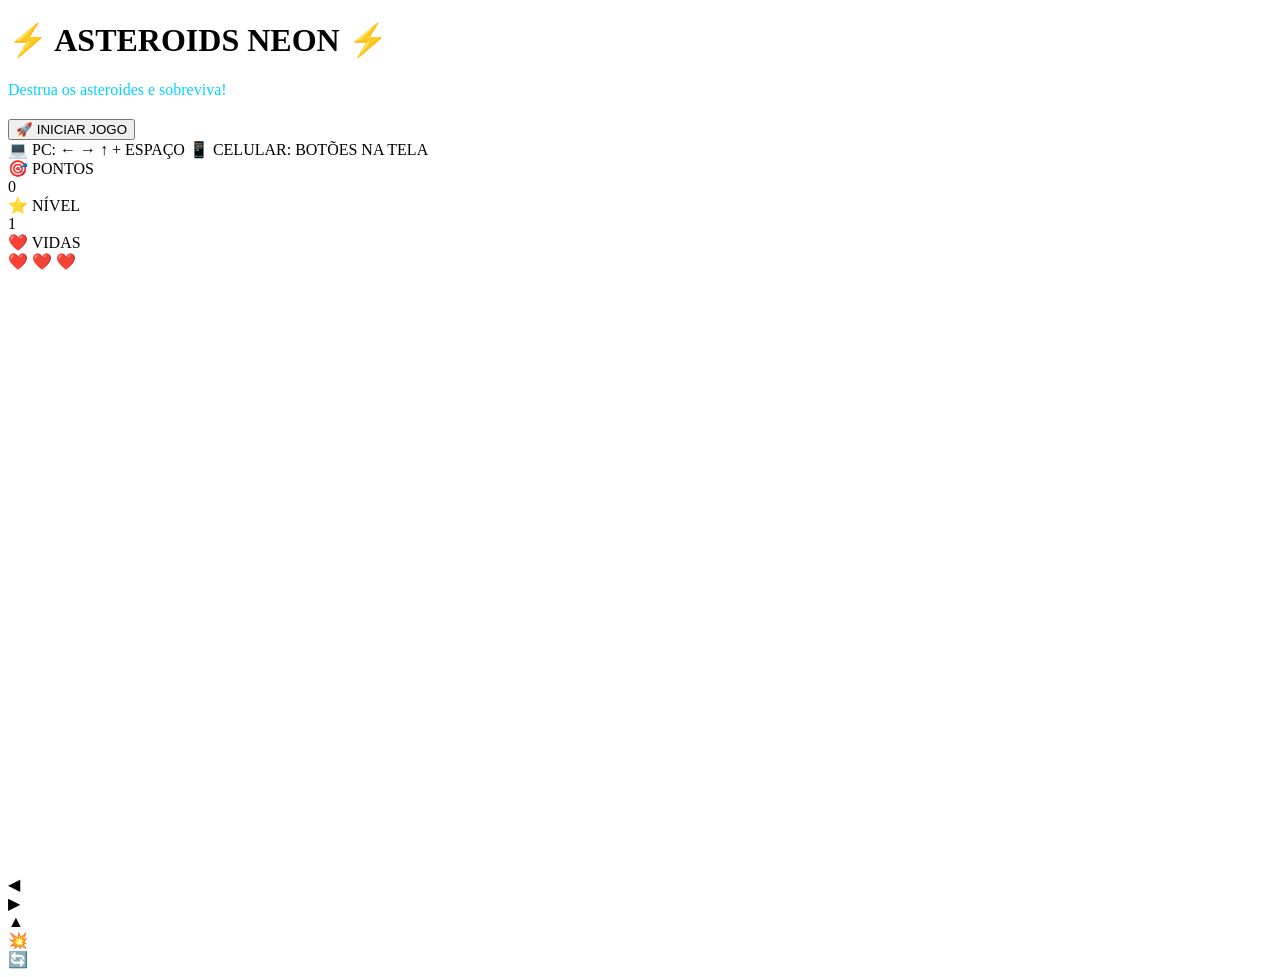
==== commit e265139b: "Update asteroid.html" ====
--- a/asteroid.html
+++ b/asteroid.html
@@ -3,216 +3,20 @@
 <head>
     <meta charset="UTF-8">
     <meta name="viewport" content="width=device-width, initial-scale=1.0, user-scalable=no, viewport-fit=cover">
-    <title>Asteroids Neon - Samuel Tech Games</title>
-    <style>
-        * {
-            margin: 0;
-            padding: 0;
-            box-sizing: border-box;
-            user-select: none;
-            -webkit-tap-highlight-color: transparent;
-        }
-
-        body {
-            background: linear-gradient(135deg, #0a0a0f 0%, #000000 100%);
-            min-height: 100vh;
-            display: flex;
-            justify-content: center;
-            align-items: center;
-            font-family: 'Courier New', monospace;
-            overflow: hidden;
-            position: fixed;
-            width: 100%;
-            height: 100%;
-        }
-
-        .game-container {
-            display: flex;
-            flex-direction: column;
-            align-items: center;
-            gap: 12px;
-            padding: 12px;
-            width: 100%;
-        }
-
-        canvas {
-            border: 3px solid #00d4ff;
-            border-radius: 12px;
-            box-shadow: 0 0 30px rgba(0, 212, 255, 0.5);
-            background: #000000;
-            width: 100%;
-            height: auto;
-            max-width: 900px;
-            touch-action: none;
-        }
-
-        .game-info {
-            display: flex;
-            justify-content: space-between;
-            gap: 20px;
-            background: rgba(0, 0, 0, 0.85);
-            padding: 10px 25px;
-            border-radius: 12px;
-            border: 1px solid #00d4ff;
-            width: 100%;
-            max-width: 900px;
-            flex-wrap: wrap;
-        }
-
-        .info-item {
-            text-align: center;
-            flex: 1;
-        }
-
-        .info-label {
-            font-size: 11px;
-            color: #00d4ff;
-            letter-spacing: 2px;
-        }
-
-        .info-value {
-            font-size: 24px;
-            color: #ffcc00;
-            font-weight: bold;
-        }
-
-        .lives {
-            display: flex;
-            gap: 6px;
-            justify-content: center;
-        }
-
-        .heart {
-            font-size: 20px;
-        }
-
-        /* Controles Touch */
-        .touch-controls {
-            display: none;
-            gap: 12px;
-            margin-top: 8px;
-            width: 100%;
-            max-width: 500px;
-            justify-content: center;
-            flex-wrap: wrap;
-        }
-
-        .touch-btn {
-            background: rgba(0, 212, 255, 0.2);
-            border: 2px solid #00d4ff;
-            border-radius: 60px;
-            width: 65px;
-            height: 65px;
-            display: flex;
-            align-items: center;
-            justify-content: center;
-            font-size: 28px;
-            cursor: pointer;
-            transition: 0.05s linear;
-            color: #00d4ff;
-            touch-action: manipulation;
-        }
-
-        .touch-btn:active {
-            background: #00d4ff;
-            color: #000;
-            transform: scale(0.92);
-        }
-
-        .shoot-btn {
-            background: rgba(255, 0, 100, 0.2);
-            border-color: #ff0066;
-            color: #ff0066;
-        }
-
-        .shoot-btn:active {
-            background: #ff0066;
-            color: #000;
-        }
-
-        .restart-btn {
-            background: rgba(0, 255, 100, 0.2);
-            border-color: #00ff66;
-            color: #00ff66;
-            width: auto;
-            padding: 0 20px;
-            font-size: 16px;
-        }
-
-        /* Telas */
-        .overlay {
-            position: fixed;
-            top: 0;
-            left: 0;
-            width: 100%;
-            height: 100%;
-            background: rgba(0, 0, 0, 0.97);
-            display: flex;
-            justify-content: center;
-            align-items: center;
-            z-index: 1000;
-        }
-
-        .overlay-box {
-            background: linear-gradient(135deg, #0a0a0f, #001a1a);
-            padding: 40px;
-            border-radius: 25px;
-            text-align: center;
-            border: 2px solid #00d4ff;
-            max-width: 90%;
-            width: 350px;
-        }
-
-        .overlay-box h1 {
-            color: #00d4ff;
-            font-size: 32px;
-            margin-bottom: 20px;
-        }
-
-        .overlay-box button {
-            background: linear-gradient(135deg, #00d4ff, #0088ff);
-            color: #000;
-            border: none;
-            padding: 12px 35px;
-            font-size: 18px;
-            font-weight: bold;
-            border-radius: 40px;
-            cursor: pointer;
-            margin: 10px;
-            font-family: monospace;
-        }
-
-        .controls-info {
-            font-size: 11px;
-            color: #666;
-            text-align: center;
-            margin-top: 10px;
-        }
-
-        @media (max-width: 768px) {
-            .touch-controls {
-                display: flex;
-            }
-            .touch-btn {
-                width: 55px;
-                height: 55px;
-                font-size: 24px;
-            }
-            .info-value {
-                font-size: 20px;
-            }
-        }
-    </style>
+    <title>Asteroids Neon - Jogo Espacial</title>
+    <link rel="stylesheet" href="asteroid.css">
+    <link href="https://fonts.googleapis.com/css2?family=Share+Tech+Mono&display=swap" rel="stylesheet">
 </head>
 <body>
     <!-- Tela Inicial -->
     <div id="startScreen" class="overlay">
         <div class="overlay-box">
             <h1>⚡ ASTEROIDS NEON ⚡</h1>
-            <p style="color: #00d4ff; margin-bottom: 20px;">Destrua os asteroides!</p>
-            <button onclick="startGame()">🚀 INICIAR</button>
+            <p style="color: #00d4ff; margin-bottom: 20px;">Destrua os asteroides e sobreviva!</p>
+            <button onclick="startGame()">🚀 INICIAR JOGO</button>
             <div class="controls-info">
-                💻 PC: ← → ↑ + ESPAÇO | 📱 Celular: Botões na tela
+                <span>💻 PC: ← → ↑ + ESPAÇO</span>
+                <span>📱 CELULAR: BOTÕES NA TELA</span>
             </div>
         </div>
     </div>
@@ -221,9 +25,9 @@
     <div id="gameOverScreen" class="overlay" style="display: none;">
         <div class="overlay-box">
             <h1 style="color: #ff0066;">💀 GAME OVER 💀</h1>
-            <p style="font-size: 28px; margin: 20px; color: #ffcc00;" id="finalScore">0</p>
+            <p style="font-size: 32px; margin: 20px; color: #ffcc00;" id="finalScore">0</p>
             <p>Nível: <strong id="finalLevel">1</strong></p>
-            <button onclick="restartGame()">🔄 JOGAR</button>
+            <button onclick="restartGame()">🔄 JOGAR NOVAMENTE</button>
         </div>
     </div>
 
@@ -245,7 +49,7 @@
 
         <canvas id="gameCanvas" width="900" height="600"></canvas>
 
-        <!-- Botões Touch -->
+        <!-- Botões Touch para Celular -->
         <div class="touch-controls">
             <div class="touch-btn" id="rotateLeftBtn">◀</div>
             <div class="touch-btn" id="rotateRightBtn">▶</div>
@@ -255,466 +59,6 @@
         </div>
     </div>
 
-    <script>
-        const canvas = document.getElementById('gameCanvas');
-        const ctx = canvas.getContext('2d');
-
-        // Variáveis
-        let gameRunning = false;
-        let animationId = null;
-        let score = 0;
-        let level = 1;
-        let lives = 3;
-
-        // Nave
-        let ship = {
-            x: canvas.width / 2,
-            y: canvas.height / 2,
-            angle: 0,
-            vx: 0,
-            vy: 0,
-            radius: 14,
-            invincible: 0
-        };
-
-        let asteroids = [];
-        let bullets = [];
-        let particles = [];
-        let shootCooldown = 0;
-        const SHOOT_DELAY = 10;
-
-        let asteroidSpeed = 1.5;
-        let asteroidCount = 4;
-
-        // Controles
-        let keyLeft = false, keyRight = false, keyUp = false;
-        let touchLeft = false, touchRight = false, touchAccel = false;
-
-        // ========== FUNÇÕES ==========
-        function updateUI() {
-            document.getElementById('score').textContent = score;
-            document.getElementById('level').textContent = level;
-            
-            const hearts = document.getElementById('livesDisplay');
-            hearts.innerHTML = '';
-            for (let i = 0; i < lives; i++) {
-                hearts.innerHTML += '<span class="heart">❤️</span>';
-            }
-        }
-
-        // Asteroide
-        class Asteroid {
-            constructor(x, y, size, vx, vy) {
-                this.x = x || Math.random() * canvas.width;
-                this.y = y || Math.random() * canvas.height;
-                this.size = size || Math.random() * 35 + 20;
-                this.radius = this.size / 2;
-                this.vx = vx || (Math.random() - 0.5) * asteroidSpeed * 2;
-                this.vy = vy || (Math.random() - 0.5) * asteroidSpeed * 2;
-                this.angle = Math.random() * Math.PI * 2;
-                this.rotSpeed = (Math.random() - 0.5) * 0.05;
-                
-                this.vertices = [];
-                for (let i = 0; i < 10; i++) {
-                    const a = (i / 10) * Math.PI * 2;
-                    const r = this.radius * (0.6 + Math.random() * 0.8);
-                    this.vertices.push({ x: Math.cos(a) * r, y: Math.sin(a) * r });
-                }
-            }
-
-            draw() {
-                ctx.save();
-                ctx.translate(this.x, this.y);
-                ctx.rotate(this.angle);
-                ctx.beginPath();
-                ctx.moveTo(this.vertices[0].x, this.vertices[0].y);
-                for (let i = 1; i < this.vertices.length; i++) {
-                    ctx.lineTo(this.vertices[i].x, this.vertices[i].y);
-                }
-                ctx.closePath();
-                ctx.shadowBlur = 10;
-                ctx.shadowColor = '#ff6600';
-                ctx.strokeStyle = '#ff8800';
-                ctx.fillStyle = 'rgba(255, 100, 0, 0.2)';
-                ctx.fill();
-                ctx.stroke();
-                ctx.shadowBlur = 0;
-                ctx.restore();
-            }
-
-            update() {
-                this.x += this.vx;
-                this.y += this.vy;
-                this.angle += this.rotSpeed;
-                
-                if (this.x < -this.radius) this.x = canvas.width + this.radius;
-                if (this.x > canvas.width + this.radius) this.x = -this.radius;
-                if (this.y < -this.radius) this.y = canvas.height + this.radius;
-                if (this.y > canvas.height + this.radius) this.y = -this.radius;
-            }
-
-            split() {
-                if (this.size > 30) {
-                    const newSize = this.size / 1.5;
-                    const ang1 = Math.atan2(this.vy, this.vx) + Math.PI / 4;
-                    const ang2 = Math.atan2(this.vy, this.vx) - Math.PI / 4;
-                    const spd = Math.hypot(this.vx, this.vy);
-                    return [
-                        new Asteroid(this.x, this.y, newSize, Math.cos(ang1) * spd * 0.8, Math.sin(ang1) * spd * 0.8),
-                        new Asteroid(this.x, this.y, newSize, Math.cos(ang2) * spd * 0.8, Math.sin(ang2) * spd * 0.8)
-                    ];
-                }
-                return [];
-            }
-        }
-
-        // Partícula
-        class Particle {
-            constructor(x, y) {
-                this.x = x;
-                this.y = y;
-                this.vx = (Math.random() - 0.5) * 6;
-                this.vy = (Math.random() - 0.5) * 6;
-                this.life = 1;
-                this.decay = 0.02 + Math.random() * 0.03;
-                this.size = Math.random() * 4 + 2;
-            }
-            update() {
-                this.x += this.vx;
-                this.y += this.vy;
-                this.life -= this.decay;
-                return this.life > 0;
-            }
-            draw() {
-                ctx.fillStyle = `rgba(255, 100, 0, ${this.life})`;
-                ctx.fillRect(this.x, this.y, this.size, this.size);
-            }
-        }
-
-        function initGame() {
-            ship = {
-                x: canvas.width / 2,
-                y: canvas.height / 2,
-                angle: 0,
-                vx: 0,
-                vy: 0,
-                radius: 14,
-                invincible: 0
-            };
-            asteroids = [];
-            bullets = [];
-            particles = [];
-            score = 0;
-            level = 1;
-            lives = 3;
-            shootCooldown = 0;
-            asteroidSpeed = 1.5;
-            
-            updateUI();
-            spawnAsteroids();
-        }
-
-        function spawnAsteroids() {
-            asteroidCount = Math.min(4 + Math.floor(level / 2), 10);
-            asteroidSpeed = 1.5 + (level - 1) * 0.3;
-            
-            for (let i = 0; i < asteroidCount; i++) {
-                let ast;
-                let safe = false;
-                while (!safe) {
-                    ast = new Asteroid();
-                    const dx = ast.x - ship.x;
-                    const dy = ast.y - ship.y;
-                    if (Math.hypot(dx, dy) > 100) safe = true;
-                }
-                asteroids.push(ast);
-            }
-        }
-
-        function shoot() {
-            if (shootCooldown > 0) return;
-            bullets.push({
-                x: ship.x + Math.cos(ship.angle) * ship.radius,
-                y: ship.y + Math.sin(ship.angle) * ship.radius,
-                vx: ship.vx + Math.cos(ship.angle) * 9,
-                vy: ship.vy + Math.sin(ship.angle) * 9,
-                life: 100
-            });
-            shootCooldown = SHOOT_DELAY;
-        }
-
-        function checkCollisions() {
-            // Nave vs Asteroides
-            for (let i = 0; i < asteroids.length; i++) {
-                const a = asteroids[i];
-                const dx = ship.x - a.x;
-                const dy = ship.y - a.y;
-                if (Math.hypot(dx, dy) < ship.radius + a.radius && ship.invincible <= 0) {
-                    lives--;
-                    updateUI();
-                    
-                    for (let j = 0; j < 15; j++) particles.push(new Particle(ship.x, ship.y));
-                    
-                    if (lives <= 0) {
-                        gameOver();
-                        return false;
-                    }
-                    
-                    ship.x = canvas.width / 2;
-                    ship.y = canvas.height / 2;
-                    ship.vx = 0;
-                    ship.vy = 0;
-                    ship.invincible = 60;
-                    asteroids.splice(i, 1);
-                    break;
-                }
-            }
-            
-            if (ship.invincible > 0) ship.invincible--;
-            
-            // Tiros vs Asteroides
-            for (let i = bullets.length - 1; i >= 0; i--) {
-                const b = bullets[i];
-                let hit = false;
-                
-                for (let j = asteroids.length - 1; j >= 0; j--) {
-                    const a = asteroids[j];
-                    if (Math.hypot(b.x - a.x, b.y - a.y) < a.radius) {
-                        const newAst = a.split();
-                        asteroids.splice(j, 1, ...newAst);
-                        score += 10;
-                        updateUI();
-                        
-                        for (let k = 0; k < 10; k++) particles.push(new Particle(a.x, a.y));
-                        
-                        const newLevel = Math.floor(score / 50) + 1;
-                        if (newLevel > level) {
-                            level = newLevel;
-                            updateUI();
-                            asteroidSpeed = 1.5 + (level - 1) * 0.3;
-                        }
-                        hit = true;
-                        break;
-                    }
-                }
-                if (hit) bullets.splice(i, 1);
-            }
-            return true;
-        }
-
-        // Desenho
-        function drawStars() {
-            if (!window.starsData) {
-                window.starsData = [];
-                for (let i = 0; i < 150; i++) {
-                    window.starsData.push({
-                        x: Math.random() * canvas.width,
-                        y: Math.random() * canvas.height,
-                        size: Math.random() * 2,
-                        alpha: Math.random() * 0.7
-                    });
-                }
-            }
-            for (const s of window.starsData) {
-                ctx.fillStyle = `rgba(255, 255, 255, ${s.alpha})`;
-                ctx.fillRect(s.x, s.y, s.size, s.size);
-            }
-        }
-
-        function drawShip() {
-            if (ship.invincible > 0 && Math.floor(Date.now() / 50) % 3 === 0) return;
-            
-            ctx.save();
-            ctx.translate(ship.x, ship.y);
-            ctx.rotate(ship.angle);
-            ctx.shadowBlur = 10;
-            ctx.shadowColor = '#00ffff';
-            ctx.beginPath();
-            ctx.moveTo(18, 0);
-            ctx.lineTo(-12, -9);
-            ctx.lineTo(-6, 0);
-            ctx.lineTo(-12, 9);
-            ctx.closePath();
-            ctx.fillStyle = '#00ffff';
-            ctx.fill();
-            ctx.strokeStyle = '#fff';
-            ctx.lineWidth = 1.5;
-            ctx.stroke();
-            
-            if (keyUp || touchAccel) {
-                ctx.beginPath();
-                ctx.moveTo(-10, 0);
-                ctx.lineTo(-20, -6);
-                ctx.lineTo(-20, 6);
-                ctx.fillStyle = '#ff6600';
-                ctx.fill();
-            }
-            ctx.shadowBlur = 0;
-            ctx.restore();
-        }
-
-        function drawBullets() {
-            for (const b of bullets) {
-                ctx.beginPath();
-                ctx.arc(b.x, b.y, 4, 0, Math.PI * 2);
-                ctx.fillStyle = '#ffff00';
-                ctx.fill();
-                ctx.shadowBlur = 8;
-                ctx.shadowColor = '#ffff00';
-                ctx.fill();
-                ctx.shadowBlur = 0;
-            }
-        }
-
-        // Update
-        function updateGame() {
-            if (!gameRunning) return;
-            
-            if (shootCooldown > 0) shootCooldown--;
-            
-            // Teclado
-            if (keyLeft) ship.angle -= 0.09;
-            if (keyRight) ship.angle += 0.09;
-            if (keyUp) {
-                ship.vx += Math.cos(ship.angle) * 0.28;
-                ship.vy += Math.sin(ship.angle) * 0.28;
-                const maxSpeed = 7.5;
-                if (Math.abs(ship.vx) > maxSpeed) ship.vx = Math.sign(ship.vx) * maxSpeed;
-                if (Math.abs(ship.vy) > maxSpeed) ship.vy = Math.sign(ship.vy) * maxSpeed;
-            }
-            
-            // Touch
-            if (touchLeft) ship.angle -= 0.09;
-            if (touchRight) ship.angle += 0.09;
-            if (touchAccel) {
-                ship.vx += Math.cos(ship.angle) * 0.28;
-                ship.vy += Math.sin(ship.angle) * 0.28;
-                const maxSpeed = 7.5;
-                if (Math.abs(ship.vx) > maxSpeed) ship.vx = Math.sign(ship.vx) * maxSpeed;
-                if (Math.abs(ship.vy) > maxSpeed) ship.vy = Math.sign(ship.vy) * maxSpeed;
-            }
-            
-            ship.vx *= 0.99;
-            ship.vy *= 0.99;
-            ship.x += ship.vx;
-            ship.y += ship.vy;
-            
-            if (ship.x < 0) ship.x = canvas.width;
-            if (ship.x > canvas.width) ship.x = 0;
-            if (ship.y < 0) ship.y = canvas.height;
-            if (ship.y > canvas.height) ship.y = 0;
-            
-            for (let a of asteroids) a.update();
-            
-            for (let i = 0; i < bullets.length; i++) {
-                bullets[i].x += bullets[i].vx;
-                bullets[i].y += bullets[i].vy;
-                bullets[i].life--;
-                if (bullets[i].life <= 0 || bullets[i].x < -50 || bullets[i].x > canvas.width + 50 ||
-                    bullets[i].y < -50 || bullets[i].y > canvas.height + 50) {
-                    bullets.splice(i, 1);
-                    i--;
-                }
-            }
-            
-            for (let i = 0; i < particles.length; i++) {
-                if (!particles[i].update()) {
-                    particles.splice(i, 1);
-                    i--;
-                }
-            }
-            
-            checkCollisions();
-            
-            if (asteroids.length === 0) {
-                spawnAsteroids();
-            }
-            
-            // Render
-            ctx.clearRect(0, 0, canvas.width, canvas.height);
-            drawStars();
-            for (let p of particles) p.draw();
-            for (let a of asteroids) a.draw();
-            drawBullets();
-            drawShip();
-        }
-
-        function gameLoop() {
-            if (!gameRunning) return;
-            updateGame();
-            animationId = requestAnimationFrame(gameLoop);
-        }
-
-        function startGame() {
-            if (animationId) cancelAnimationFrame(animationId);
-            initGame();
-            gameRunning = true;
-            document.getElementById('startScreen').style.display = 'none';
-            document.getElementById('gameOverScreen').style.display = 'none';
-            gameLoop();
-        }
-
-        function gameOver() {
-            gameRunning = false;
-            if (animationId) cancelAnimationFrame(animationId);
-            document.getElementById('finalScore').textContent = score;
-            document.getElementById('finalLevel').textContent = level;
-            document.getElementById('gameOverScreen').style.display = 'flex';
-        }
-
-        function restartGame() {
-            startGame();
-        }
-
-        // Eventos Teclado
-        document.addEventListener('keydown', (e) => {
-            if (!gameRunning) return;
-            if (e.key === 'ArrowLeft') { keyLeft = true; e.preventDefault(); }
-            if (e.key === 'ArrowRight') { keyRight = true; e.preventDefault(); }
-            if (e.key === 'ArrowUp') { keyUp = true; e.preventDefault(); }
-            if (e.key === ' ') { shoot(); e.preventDefault(); }
-        });
-        
-        document.addEventListener('keyup', (e) => {
-            if (e.key === 'ArrowLeft') keyLeft = false;
-            if (e.key === 'ArrowRight') keyRight = false;
-            if (e.key === 'ArrowUp') keyUp = false;
-        });
-
-        // Eventos Touch
-        document.getElementById('rotateLeftBtn').addEventListener('touchstart', (e) => { e.preventDefault(); touchLeft = true; });
-        document.getElementById('rotateLeftBtn').addEventListener('touchend', () => { touchLeft = false; });
-        document.getElementById('rotateLeftBtn').addEventListener('mousedown', () => { touchLeft = true; });
-        document.getElementById('rotateLeftBtn').addEventListener('mouseup', () => { touchLeft = false; });
-
-        document.getElementById('rotateRightBtn').addEventListener('touchstart', (e) => { e.preventDefault(); touchRight = true; });
-        document.getElementById('rotateRightBtn').addEventListener('touchend', () => { touchRight = false; });
-        document.getElementById('rotateRightBtn').addEventListener('mousedown', () => { touchRight = true; });
-        document.getElementById('rotateRightBtn').addEventListener('mouseup', () => { touchRight = false; });
-
-        document.getElementById('accelerateBtn').addEventListener('touchstart', (e) => { e.preventDefault(); touchAccel = true; });
-        document.getElementById('accelerateBtn').addEventListener('touchend', () => { touchAccel = false; });
-        document.getElementById('accelerateBtn').addEventListener('mousedown', () => { touchAccel = true; });
-        document.getElementById('accelerateBtn').addEventListener('mouseup', () => { touchAccel = false; });
-
-        document.getElementById('shootBtn').addEventListener('click', () => shoot());
-        document.getElementById('shootBtn').addEventListener('touchstart', (e) => { e.preventDefault(); shoot(); });
-
-        document.getElementById('restartTouchBtn').addEventListener('click', () => restartGame());
-
-        canvas.addEventListener('touchstart', (e) => e.preventDefault());
-        
-        // Redimensionar canvas
-        function resizeCanvas() {
-            const maxW = Math.min(window.innerWidth - 40, 900);
-            canvas.style.width = `${maxW}px`;
-            canvas.style.height = 'auto';
-        }
-        window.addEventListener('resize', resizeCanvas);
-        resizeCanvas();
-
-        window.startGame = startGame;
-        window.restartGame = restartGame;
-    </script>
+    <script src="asteroid.js"></script>
 </body>
 </html>
